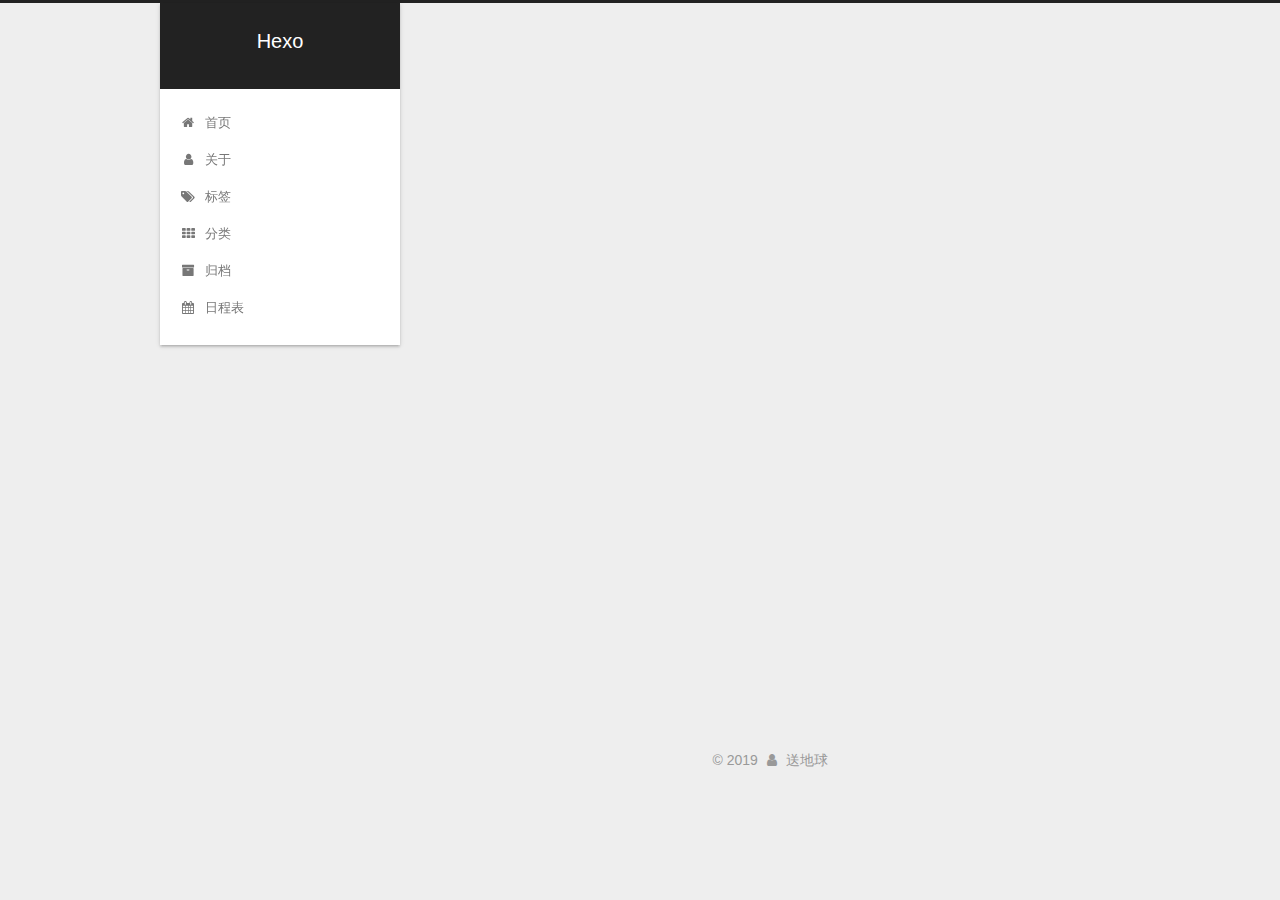
==== archives/index.html @ 80247049 "Site updated: 2019-04-30 16:18:52" ====
<!DOCTYPE html>



  


<html class="theme-next pisces use-motion" lang="zh-Hans">
<head><meta name="generator" content="Hexo 3.8.0">
  <meta charset="UTF-8">
<meta http-equiv="X-UA-Compatible" content="IE=edge">
<meta name="viewport" content="width=device-width, initial-scale=1, maximum-scale=1">
<meta name="theme-color" content="#222">









<meta http-equiv="Cache-Control" content="no-transform">
<meta http-equiv="Cache-Control" content="no-siteapp">
















  
  
  <link href="/lib/fancybox/source/jquery.fancybox.css?v=2.1.5" rel="stylesheet" type="text/css">







<link href="/lib/font-awesome/css/font-awesome.min.css?v=4.6.2" rel="stylesheet" type="text/css">

<link href="/css/main.css?v=5.1.4" rel="stylesheet" type="text/css">


  <link rel="apple-touch-icon" sizes="180x180" href="/images/apple-touch-icon-next.png?v=5.1.4">


  <link rel="icon" type="image/png" sizes="32x32" href="/images/favicon-32x32-next.png?v=5.1.4">



  <link rel="mask-icon" href="/images/logo.svg?v=5.1.4" color="#222">














<meta name="description" content="当你的才华还撑不起你的野心的时候，你就应该静下心来学习。当你的能力还驾驭不了你的目标时，就应该沉下心来历练。">
<meta property="og:type" content="website">
<meta property="og:title" content="Hexo">
<meta property="og:url" content="http://yoursite.com/archives/index.html">
<meta property="og:site_name" content="Hexo">
<meta property="og:description" content="当你的才华还撑不起你的野心的时候，你就应该静下心来学习。当你的能力还驾驭不了你的目标时，就应该沉下心来历练。">
<meta property="og:locale" content="zh-Hans">
<meta name="twitter:card" content="summary">
<meta name="twitter:title" content="Hexo">
<meta name="twitter:description" content="当你的才华还撑不起你的野心的时候，你就应该静下心来学习。当你的能力还驾驭不了你的目标时，就应该沉下心来历练。">



<script type="text/javascript" id="hexo.configurations">
  var NexT = window.NexT || {};
  var CONFIG = {
    root: '/',
    scheme: 'Pisces',
    version: '5.1.4',
    sidebar: {"position":"left","display":"post","offset":12,"b2t":false,"scrollpercent":false,"onmobile":false},
    fancybox: true,
    tabs: true,
    motion: {"enable":true,"async":false,"transition":{"post_block":"fadeIn","post_header":"slideDownIn","post_body":"slideDownIn","coll_header":"slideLeftIn","sidebar":"slideUpIn"}},
    duoshuo: {
      userId: '0',
      author: '博主'
    },
    algolia: {
      applicationID: '',
      apiKey: '',
      indexName: '',
      hits: {"per_page":10},
      labels: {"input_placeholder":"Search for Posts","hits_empty":"We didn't find any results for the search: ${query}","hits_stats":"${hits} results found in ${time} ms"}
    }
  };
</script>



  <link rel="canonical" href="http://yoursite.com/archives/">





  <title>归档 | Hexo</title>
  








</head>

<body itemscope itemtype="http://schema.org/WebPage" lang="zh-Hans">

  
  
    
  

  <div class="container sidebar-position-left page-archive">
    <div class="headband"></div>

    <header id="header" class="header" itemscope itemtype="http://schema.org/WPHeader">
      <div class="header-inner"><div class="site-brand-wrapper">
  <div class="site-meta ">
    

    <div class="custom-logo-site-title">
      <a href="/" class="brand" rel="start">
        <span class="logo-line-before"><i></i></span>
        <span class="site-title">Hexo</span>
        <span class="logo-line-after"><i></i></span>
      </a>
    </div>
      
        <p class="site-subtitle"></p>
      
  </div>

  <div class="site-nav-toggle">
    <button>
      <span class="btn-bar"></span>
      <span class="btn-bar"></span>
      <span class="btn-bar"></span>
    </button>
  </div>
</div>

<nav class="site-nav">
  

  
    <ul id="menu" class="menu">
      
        
        <li class="menu-item menu-item-home">
          <a href="/" rel="section">
            
              <i class="menu-item-icon fa fa-fw fa-home"></i> <br>
            
            首页
          </a>
        </li>
      
        
        <li class="menu-item menu-item-about">
          <a href="/about/" rel="section">
            
              <i class="menu-item-icon fa fa-fw fa-user"></i> <br>
            
            关于
          </a>
        </li>
      
        
        <li class="menu-item menu-item-tags">
          <a href="/tags/" rel="section">
            
              <i class="menu-item-icon fa fa-fw fa-tags"></i> <br>
            
            标签
          </a>
        </li>
      
        
        <li class="menu-item menu-item-categories">
          <a href="/categories/" rel="section">
            
              <i class="menu-item-icon fa fa-fw fa-th"></i> <br>
            
            分类
          </a>
        </li>
      
        
        <li class="menu-item menu-item-archives">
          <a href="/archives/" rel="section">
            
              <i class="menu-item-icon fa fa-fw fa-archive"></i> <br>
            
            归档
          </a>
        </li>
      
        
        <li class="menu-item menu-item-schedule">
          <a href="/schedule/" rel="section">
            
              <i class="menu-item-icon fa fa-fw fa-calendar"></i> <br>
            
            日程表
          </a>
        </li>
      

      
    </ul>
  

  
</nav>



 </div>
    </header>

    <main id="main" class="main">
      <div class="main-inner">
        <div class="content-wrap">
          <div id="content" class="content">
            

  
  
  
  <div class="post-block archive">
    <div id="posts" class="posts-collapse">
      <span class="archive-move-on"></span>

      <span class="archive-page-counter">
        
        
        
          
        
        嗯..! 目前共计 1 篇日志。 继续努力。
      </span>

      

        
        
        

        
          
          <div class="collection-title">
            <h1 class="archive-year" id="archive-year-2019">2019</h1>
          </div>
        
        

        

  <article class="post post-type-normal" itemscope itemtype="http://schema.org/Article">
    <header class="post-header">

      <h2 class="post-title">
        
            <a class="post-title-link" href="/2019/04/30/hello-world/" itemprop="url">
              
                <span itemprop="name">Hello World</span>
              
            </a>
        
      </h2>

      <div class="post-meta">
        <time class="post-time" itemprop="dateCreated" datetime="2019-04-30T15:34:14+08:00" content="2019-04-30">
          04-30
        </time>
      </div>

    </header>
  </article>



      

    </div>
  </div>
  
  
  

  



          </div>
          


          

        </div>
        
          
  
  <div class="sidebar-toggle">
    <div class="sidebar-toggle-line-wrap">
      <span class="sidebar-toggle-line sidebar-toggle-line-first"></span>
      <span class="sidebar-toggle-line sidebar-toggle-line-middle"></span>
      <span class="sidebar-toggle-line sidebar-toggle-line-last"></span>
    </div>
  </div>

  <aside id="sidebar" class="sidebar">
    
    <div class="sidebar-inner">

      

      

      <section class="site-overview-wrap sidebar-panel sidebar-panel-active">
        <div class="site-overview">
          <div class="site-author motion-element" itemprop="author" itemscope itemtype="http://schema.org/Person">
            
              <p class="site-author-name" itemprop="name">送地球</p>
              <p class="site-description motion-element" itemprop="description"><center>当你的才华还撑不起你的野心的时候，<br>你就应该静下心来学习。<br>当你的能力还驾驭不了你的目标时，<br>就应该沉下心来历练。</center></p>
          </div>

          <nav class="site-state motion-element">

            
              <div class="site-state-item site-state-posts">
              
                <a href="/archives/">
              
                  <span class="site-state-item-count">1</span>
                  <span class="site-state-item-name">日志</span>
                </a>
              </div>
            

            

            

          </nav>

          

          
            <div class="links-of-author motion-element">
                
                  <span class="links-of-author-item">
                    <a href="https://github.com/1442333031/" target="_blank" title="GitHub">
                      
                        <i class="fa fa-fw fa-github"></i>GitHub</a>
                  </span>
                
                  <span class="links-of-author-item">
                    <a href="1442333031@qq.com" target="_blank" title="E-Mail">
                      
                        <i class="fa fa-fw fa-envelope"></i>E-Mail</a>
                  </span>
                
            </div>
          

          
          

          
          

          

        </div>
      </section>

      

      

    </div>
  </aside>


        
      </div>
    </main>

    <footer id="footer" class="footer">
      <div class="footer-inner">
        <div class="copyright">&copy; <span itemprop="copyrightYear">2019</span>
  <span class="with-love">
    <i class="fa fa-user"></i>
  </span>
  <span class="author" itemprop="copyrightHolder">送地球</span>

  
</div>









        







        
      </div>
    </footer>

    
      <div class="back-to-top">
        <i class="fa fa-arrow-up"></i>
        
      </div>
    

    

  </div>

  

<script type="text/javascript">
  if (Object.prototype.toString.call(window.Promise) !== '[object Function]') {
    window.Promise = null;
  }
</script>









  












  
  
    <script type="text/javascript" src="/lib/jquery/index.js?v=2.1.3"></script>
  

  
  
    <script type="text/javascript" src="/lib/fastclick/lib/fastclick.min.js?v=1.0.6"></script>
  

  
  
    <script type="text/javascript" src="/lib/jquery_lazyload/jquery.lazyload.js?v=1.9.7"></script>
  

  
  
    <script type="text/javascript" src="/lib/velocity/velocity.min.js?v=1.2.1"></script>
  

  
  
    <script type="text/javascript" src="/lib/velocity/velocity.ui.min.js?v=1.2.1"></script>
  

  
  
    <script type="text/javascript" src="/lib/fancybox/source/jquery.fancybox.pack.js?v=2.1.5"></script>
  


  


  <script type="text/javascript" src="/js/src/utils.js?v=5.1.4"></script>

  <script type="text/javascript" src="/js/src/motion.js?v=5.1.4"></script>



  
  


  <script type="text/javascript" src="/js/src/affix.js?v=5.1.4"></script>

  <script type="text/javascript" src="/js/src/schemes/pisces.js?v=5.1.4"></script>



  

  


  <script type="text/javascript" src="/js/src/bootstrap.js?v=5.1.4"></script>



  


  




	





  





  












  





  

  

  

  
  

  

  

  

</body>
</html>
---- css/main.css ----
/* normalize.css v3.0.2 | MIT License | git.io/normalize */
html {
  font-family: sans-serif; /* 1 */
  -ms-text-size-adjust: 100%; /* 2 */
  -webkit-text-size-adjust: 100%; /* 2 */
}
body {
  margin: 0;
}
article,
aside,
details,
figcaption,
figure,
footer,
header,
hgroup,
main,
menu,
nav,
section,
summary {
  display: block;
}
audio,
canvas,
progress,
video {
  display: inline-block; /* 1 */
  vertical-align: baseline; /* 2 */
}
audio:not([controls]) {
  display: none;
  height: 0;
}
[hidden],
template {
  display: none;
}
a {
  background-color: transparent;
}
a:active,
a:hover {
  outline: 0;
}
abbr[title] {
  border-bottom: 1px dotted;
}
b,
strong {
  font-weight: bold;
}
dfn {
  font-style: italic;
}
h1 {
  font-size: 2em;
  margin: 0.67em 0;
}
mark {
  background: #ff0;
  color: #000;
}
small {
  font-size: 80%;
}
sub,
sup {
  font-size: 75%;
  line-height: 0;
  position: relative;
  vertical-align: baseline;
}
sup {
  top: -0.5em;
}
sub {
  bottom: -0.25em;
}
img {
  border: 0;
}
svg:not(:root) {
  overflow: hidden;
}
figure {
  margin: 1em 40px;
}
hr {
  -moz-box-sizing: content-box;
  box-sizing: content-box;
  height: 0;
}
pre {
  overflow: auto;
}
code,
kbd,
pre,
samp {
  font-family: monospace, monospace;
  font-size: 1em;
}
button,
input,
optgroup,
select,
textarea {
  color: inherit; /* 1 */
  font: inherit; /* 2 */
  margin: 0; /* 3 */
}
button {
  overflow: visible;
}
button,
select {
  text-transform: none;
}
button,
html input[type="button"],
input[type="reset"],
input[type="submit"] {
  -webkit-appearance: button; /* 2 */
  cursor: pointer; /* 3 */
}
button[disabled],
html input[disabled] {
  cursor: default;
}
button::-moz-focus-inner,
input::-moz-focus-inner {
  border: 0;
  padding: 0;
}
input {
  line-height: normal;
}
input[type="checkbox"],
input[type="radio"] {
  box-sizing: border-box; /* 1 */
  padding: 0; /* 2 */
}
input[type="number"]::-webkit-inner-spin-button,
input[type="number"]::-webkit-outer-spin-button {
  height: auto;
}
input[type="search"] {
  -webkit-appearance: textfield; /* 1 */
  -moz-box-sizing: content-box;
  -webkit-box-sizing: content-box; /* 2 */
  box-sizing: content-box;
}
input[type="search"]::-webkit-search-cancel-button,
input[type="search"]::-webkit-search-decoration {
  -webkit-appearance: none;
}
fieldset {
  border: 1px solid #c0c0c0;
  margin: 0 2px;
  padding: 0.35em 0.625em 0.75em;
}
legend {
  border: 0; /* 1 */
  padding: 0; /* 2 */
}
textarea {
  overflow: auto;
}
optgroup {
  font-weight: bold;
}
table {
  border-collapse: collapse;
  border-spacing: 0;
}
td,
th {
  padding: 0;
}
::selection {
  background: #262a30;
  color: #fff;
}
body {
  position: relative;
  font-family: 'Lato', "PingFang SC", "Microsoft YaHei", sans-serif;
  font-size: 14px;
  line-height: 2;
  color: #555;
  background: #eee;
}
@media (max-width: 767px) {
  body {
    padding-right: 0 !important;
  }
}
@media (min-width: 768px) and (max-width: 991px) {
  body {
    padding-right: 0 !important;
  }
}
@media (min-width: 1600px) {
  body {
    font-size: 16px;
  }
}
h1,
h2,
h3,
h4,
h5,
h6 {
  margin: 0;
  padding: 0;
  font-weight: bold;
  line-height: 1.5;
  font-family: 'Lato', "PingFang SC", "Microsoft YaHei", sans-serif;
}
h2,
h3,
h4,
h5,
h6 {
  margin: 20px 0 15px;
}
h1 {
  font-size: 22px;
}
@media (max-width: 767px) {
  h1 {
    font-size: 18px;
  }
}
h2 {
  font-size: 20px;
}
@media (max-width: 767px) {
  h2 {
    font-size: 16px;
  }
}
h3 {
  font-size: 18px;
}
@media (max-width: 767px) {
  h3 {
    font-size: 14px;
  }
}
h4 {
  font-size: 16px;
}
@media (max-width: 767px) {
  h4 {
    font-size: 12px;
  }
}
h5 {
  font-size: 14px;
}
@media (max-width: 767px) {
  h5 {
    font-size: 10px;
  }
}
h6 {
  font-size: 12px;
}
@media (max-width: 767px) {
  h6 {
    font-size: 8px;
  }
}
p {
  margin: 0 0 20px 0;
}
a {
  color: #555;
  text-decoration: none;
  outline: none;
  border-bottom: 1px solid #999;
  word-wrap: break-word;
}
a:hover {
  color: #222;
  border-bottom-color: #222;
}
blockquote {
  margin: 0;
  padding: 0;
}
img {
  display: block;
  margin: auto;
  max-width: 100%;
  height: auto;
}
hr {
  margin: 40px 0;
  height: 3px;
  border: none;
  background-color: #ddd;
  background-image: repeating-linear-gradient(-45deg, #fff, #fff 4px, transparent 4px, transparent 8px);
}
blockquote {
  padding: 0 15px;
  color: #666;
  border-left: 4px solid #ddd;
}
blockquote cite::before {
  content: "-";
  padding: 0 5px;
}
dt {
  font-weight: 700;
}
dd {
  margin: 0;
  padding: 0;
}
kbd {
  border: 1px solid #ccc;
  border-radius: 0.2em;
  box-shadow: 0.1em 0.1em 0.2em rgba(0,0,0,0.1);
  background-color: #f9f9f9;
  font-family: inherit;
  background-image: -webkit-linear-gradient(top, #eee, #fff, #eee);
  padding: 0.1em 0.3em;
  white-space: nowrap;
}
.text-left {
  text-align: left;
}
.text-center {
  text-align: center;
}
.text-right {
  text-align: right;
}
.text-justify {
  text-align: justify;
}
.text-nowrap {
  white-space: nowrap;
}
.text-lowercase {
  text-transform: lowercase;
}
.text-uppercase {
  text-transform: uppercase;
}
.text-capitalize {
  text-transform: capitalize;
}
.center-block {
  display: block;
  margin-left: auto;
  margin-right: auto;
}
.clearfix:before,
.clearfix:after {
  content: " ";
  display: table;
}
.clearfix:after {
  clear: both;
}
.pullquote {
  width: 45%;
}
.pullquote.left {
  float: left;
  margin-left: 5px;
  margin-right: 10px;
}
.pullquote.right {
  float: right;
  margin-left: 10px;
  margin-right: 5px;
}
.affix.affix.affix {
  position: fixed;
}
.translation {
  margin-top: -20px;
  font-size: 14px;
  color: #999;
}
.scrollbar-measure {
  width: 100px;
  height: 100px;
  overflow: scroll;
  position: absolute;
  top: -9999px;
}
.use-motion .motion-element {
  opacity: 0;
}
table {
  margin: 20px 0;
  width: 100%;
  border-collapse: collapse;
  border-spacing: 0;
  border: 1px solid #ddd;
  font-size: 14px;
  table-layout: fixed;
  word-wrap: break-all;
}
table>tbody>tr:nth-of-type(odd) {
  background-color: #f9f9f9;
}
table>tbody>tr:hover {
  background-color: #f5f5f5;
}
caption,
th,
td {
  padding: 8px;
  text-align: left;
  vertical-align: middle;
  font-weight: normal;
}
th,
td {
  border-bottom: 3px solid #ddd;
  border-right: 1px solid #eee;
}
th {
  padding-bottom: 10px;
  font-weight: 700;
}
td {
  border-bottom-width: 1px;
}
html,
body {
  height: 100%;
}
.container {
  position: relative;
  min-height: 100%;
}
.header-inner {
  margin: 0 auto;
  padding: 100px 0 70px;
  width: calc(100% - 252px);
}
@media (min-width: 1600px) {
  .container .header-inner {
    width: 900px;
  }
}
.main {
  padding-bottom: 150px;
}
.main-inner {
  margin: 0 auto;
  width: calc(100% - 252px);
}
@media (min-width: 1600px) {
  .container .main-inner {
    width: 900px;
  }
}
.footer {
  position: absolute;
  left: 0;
  bottom: 0;
  width: 100%;
  min-height: 50px;
}
.footer-inner {
  box-sizing: border-box;
  margin: 20px auto;
  width: calc(100% - 252px);
}
@media (min-width: 1600px) {
  .container .footer-inner {
    width: 900px;
  }
}
pre,
.highlight {
  overflow: auto;
  margin: 20px 0;
  padding: 0;
  font-size: 13px;
  color: #4d4d4c;
  background: #f7f7f7;
  line-height: 1.6;
}
pre,
code {
  font-family: consolas, Menlo, "PingFang SC", "Microsoft YaHei", monospace;
}
code {
  padding: 2px 4px;
  word-wrap: break-word;
  color: #555;
  background: #eee;
  border-radius: 3px;
  font-size: 13px;
}
pre {
  padding: 10px;
}
pre code {
  padding: 0;
  color: #4d4d4c;
  background: none;
  text-shadow: none;
}
.highlight {
  border-radius: 1px;
}
.highlight pre {
  border: none;
  margin: 0;
  padding: 10px 0;
}
.highlight table {
  margin: 0;
  width: auto;
  border: none;
}
.highlight td {
  border: none;
  padding: 0;
}
.highlight figcaption {
  font-size: 1em;
  color: #4d4d4c;
  line-height: 1em;
  margin-bottom: 1em;
}
.highlight figcaption:before,
.highlight figcaption:after {
  content: " ";
  display: table;
}
.highlight figcaption:after {
  clear: both;
}
.highlight figcaption a {
  float: right;
  color: #4d4d4c;
}
.highlight figcaption a:hover {
  border-bottom-color: #4d4d4c;
}
.highlight .gutter pre {
  padding-left: 10px;
  padding-right: 10px;
  color: #869194;
  text-align: right;
  background-color: #eff2f3;
}
.highlight .code pre {
  width: 100%;
  padding-left: 10px;
  padding-right: 10px;
  background-color: #f7f7f7;
}
.highlight .line {
  height: 20px;
}
.gutter {
  -webkit-user-select: none;
  -moz-user-select: none;
  -ms-user-select: none;
  user-select: none;
}
.gist table {
  width: auto;
}
.gist table td {
  border: none;
}
pre .deletion {
  background: #fdd;
}
pre .addition {
  background: #dfd;
}
pre .meta {
  color: #8959a8;
}
pre .comment {
  color: #8e908c;
}
pre .variable,
pre .attribute,
pre .tag,
pre .regexp,
pre .ruby .constant,
pre .xml .tag .title,
pre .xml .pi,
pre .xml .doctype,
pre .html .doctype,
pre .css .id,
pre .css .class,
pre .css .pseudo {
  color: #c82829;
}
pre .number,
pre .preprocessor,
pre .built_in,
pre .literal,
pre .params,
pre .constant,
pre .command {
  color: #f5871f;
}
pre .ruby .class .title,
pre .css .rules .attribute,
pre .string,
pre .value,
pre .inheritance,
pre .header,
pre .ruby .symbol,
pre .xml .cdata,
pre .special,
pre .number,
pre .formula {
  color: #718c00;
}
pre .title,
pre .css .hexcolor {
  color: #3e999f;
}
pre .function,
pre .python .decorator,
pre .python .title,
pre .ruby .function .title,
pre .ruby .title .keyword,
pre .perl .sub,
pre .javascript .title,
pre .coffeescript .title {
  color: #4271ae;
}
pre .keyword,
pre .javascript .function {
  color: #8959a8;
}
.full-image.full-image.full-image.full-image {
  border: none;
  max-width: 100%;
  width: auto;
  margin: 20px auto 25px;
}
@media (min-width: 992px) {
  .full-image.full-image.full-image.full-image {
    max-width: none;
    width: 118%;
    margin: 0 -9%;
  }
}
.blockquote-center,
.page-home .post-type-quote blockquote,
.page-post-detail .post-type-quote blockquote {
  position: relative;
  margin: 40px 0;
  padding: 0;
  border-left: none;
  text-align: center;
}
.blockquote-center::before,
.page-home .post-type-quote blockquote::before,
.page-post-detail .post-type-quote blockquote::before,
.blockquote-center::after,
.page-home .post-type-quote blockquote::after,
.page-post-detail .post-type-quote blockquote::after {
  position: absolute;
  content: ' ';
  display: block;
  width: 100%;
  height: 24px;
  opacity: 0.2;
  background-repeat: no-repeat;
  background-position: 0 -6px;
  background-size: 22px 22px;
}
.blockquote-center::before,
.page-home .post-type-quote blockquote::before,
.page-post-detail .post-type-quote blockquote::before {
  top: -20px;
  background-image: url("../images/quote-l.svg");
  border-top: 1px solid #ccc;
}
.blockquote-center::after,
.page-home .post-type-quote blockquote::after,
.page-post-detail .post-type-quote blockquote::after {
  bottom: -20px;
  background-image: url("../images/quote-r.svg");
  border-bottom: 1px solid #ccc;
  background-position: 100% 8px;
}
.blockquote-center p,
.page-home .post-type-quote blockquote p,
.page-post-detail .post-type-quote blockquote p,
.blockquote-center div,
.page-home .post-type-quote blockquote div,
.page-post-detail .post-type-quote blockquote div {
  text-align: center;
}
.post .post-body .group-picture img {
  box-sizing: border-box;
  padding: 0 3px;
  border: none;
}
.post .group-picture-row {
  overflow: hidden;
  margin-top: 6px;
}
.post .group-picture-row:first-child {
  margin-top: 0;
}
.post .group-picture-column {
  float: left;
}
.page-post-detail .post-body .group-picture-column {
  float: none;
  margin-top: 10px;
  width: auto !important;
}
.page-post-detail .post-body .group-picture-column img {
  margin: 0 auto;
}
.page-archive .group-picture-container {
  overflow: hidden;
}
.page-archive .group-picture-row {
  float: left;
}
.page-archive .group-picture-row:first-child {
  margin-top: 6px;
}
.page-archive .group-picture-column {
  max-width: 150px;
  max-height: 150px;
}
.post-body .note {
  position: relative;
  padding: 15px;
  margin-bottom: 20px;
  border: 1px solid #eee;
  border-left-width: 5px;
  border-radius: 3px;
}
.post-body .note h2,
.post-body .note h3,
.post-body .note h4,
.post-body .note h5,
.post-body .note h6 {
  margin-top: 0;
  margin-bottom: 0;
  border-bottom: initial;
  padding-top: 0 !important;
}
.post-body .note p:first-child,
.post-body .note ul:first-child,
.post-body .note ol:first-child,
.post-body .note table:first-child,
.post-body .note pre:first-child,
.post-body .note blockquote:first-child {
  margin-top: 0;
}
.post-body .note p:last-child,
.post-body .note ul:last-child,
.post-body .note ol:last-child,
.post-body .note table:last-child,
.post-body .note pre:last-child,
.post-body .note blockquote:last-child {
  margin-bottom: 0;
}
.post-body .note.default {
  border-left-color: #777;
}
.post-body .note.default h2,
.post-body .note.default h3,
.post-body .note.default h4,
.post-body .note.default h5,
.post-body .note.default h6 {
  color: #777;
}
.post-body .note.primary {
  border-left-color: #6f42c1;
}
.post-body .note.primary h2,
.post-body .note.primary h3,
.post-body .note.primary h4,
.post-body .note.primary h5,
.post-body .note.primary h6 {
  color: #6f42c1;
}
.post-body .note.info {
  border-left-color: #428bca;
}
.post-body .note.info h2,
.post-body .note.info h3,
.post-body .note.info h4,
.post-body .note.info h5,
.post-body .note.info h6 {
  color: #428bca;
}
.post-body .note.success {
  border-left-color: #5cb85c;
}
.post-body .note.success h2,
.post-body .note.success h3,
.post-body .note.success h4,
.post-body .note.success h5,
.post-body .note.success h6 {
  color: #5cb85c;
}
.post-body .note.warning {
  border-left-color: #f0ad4e;
}
.post-body .note.warning h2,
.post-body .note.warning h3,
.post-body .note.warning h4,
.post-body .note.warning h5,
.post-body .note.warning h6 {
  color: #f0ad4e;
}
.post-body .note.danger {
  border-left-color: #d9534f;
}
.post-body .note.danger h2,
.post-body .note.danger h3,
.post-body .note.danger h4,
.post-body .note.danger h5,
.post-body .note.danger h6 {
  color: #d9534f;
}
.post-body .label {
  display: inline;
  padding: 0 2px;
  white-space: nowrap;
}
.post-body .label.default {
  background-color: #f0f0f0;
}
.post-body .label.primary {
  background-color: #efe6f7;
}
.post-body .label.info {
  background-color: #e5f2f8;
}
.post-body .label.success {
  background-color: #e7f4e9;
}
.post-body .label.warning {
  background-color: #fcf6e1;
}
.post-body .label.danger {
  background-color: #fae8eb;
}
.post-body .tabs {
  position: relative;
  display: block;
  margin-bottom: 20px;
  padding-top: 10px;
}
.post-body .tabs ul.nav-tabs {
  margin: 0;
  padding: 0;
  display: flex;
  margin-bottom: -1px;
}
@media (max-width: 413px) {
  .post-body .tabs ul.nav-tabs {
    display: block;
    margin-bottom: 5px;
  }
}
.post-body .tabs ul.nav-tabs li.tab {
  list-style-type: none !important;
  margin: 0 0.25em 0 0;
  border-top: 3px solid transparent;
  border-left: 1px solid transparent;
  border-right: 1px solid transparent;
}
@media (max-width: 413px) {
  .post-body .tabs ul.nav-tabs li.tab {
    margin: initial;
    border-top: 1px solid transparent;
    border-left: 3px solid transparent;
    border-right: 1px solid transparent;
    border-bottom: 1px solid transparent;
  }
}
.post-body .tabs ul.nav-tabs li.tab a {
  outline: 0;
  border-bottom: initial;
  display: block;
  line-height: 1.8em;
  padding: 0.25em 0.75em;
  transition-duration: 0.2s;
  transition-timing-function: ease-out;
  transition-delay: 0s;
}
.post-body .tabs ul.nav-tabs li.tab a i {
  width: 1.285714285714286em;
}
.post-body .tabs ul.nav-tabs li.tab.active {
  border-top: 3px solid #fc6423;
  border-left: 1px solid #ddd;
  border-right: 1px solid #ddd;
  background-color: #fff;
}
@media (max-width: 413px) {
  .post-body .tabs ul.nav-tabs li.tab.active {
    border-top: 1px solid #ddd;
    border-left: 3px solid #fc6423;
    border-right: 1px solid #ddd;
    border-bottom: 1px solid #ddd;
  }
}
.post-body .tabs ul.nav-tabs li.tab.active a {
  cursor: default;
  color: #555;
}
.post-body .tabs .tab-content {
  background-color: #fff;
}
.post-body .tabs .tab-content .tab-pane {
  border: 1px solid #ddd;
  padding: 20px 20px 0 20px;
}
.post-body .tabs .tab-content .tab-pane:not(.active) {
  display: none !important;
}
.post-body .tabs .tab-content .tab-pane.active {
  display: block !important;
}
.btn {
  display: inline-block;
  padding: 0 20px;
  font-size: 14px;
  color: #555;
  background: #fff;
  border: 2px solid #555;
  text-decoration: none;
  border-radius: 2px;
  transition-property: background-color;
  transition-duration: 0.2s;
  transition-timing-function: ease-in-out;
  transition-delay: 0s;
  line-height: 2;
}
.btn:hover {
  border-color: #222;
  color: #fff;
  background: #222;
}
.btn +.btn {
  margin: 0 0 8px 8px;
}
.btn .fa-fw {
  width: 1.285714285714286em;
  text-align: left;
}
.btn-bar {
  display: block;
  width: 22px;
  height: 2px;
  background: #555;
  border-radius: 1px;
}
.btn-bar+.btn-bar {
  margin-top: 4px;
}
.pagination {
  margin: 120px 0 40px;
  text-align: center;
  border-top: 1px solid #eee;
}
.page-number-basic,
.pagination .prev,
.pagination .next,
.pagination .page-number,
.pagination .space {
  display: inline-block;
  position: relative;
  top: -1px;
  margin: 0 10px;
  padding: 0 11px;
}
@media (max-width: 767px) {
  .page-number-basic,
  .pagination .prev,
  .pagination .next,
  .pagination .page-number,
  .pagination .space {
    margin: 0 5px;
  }
}
.pagination .prev,
.pagination .next,
.pagination .page-number {
  border-bottom: 0;
  border-top: 1px solid #eee;
  transition-property: border-color;
  transition-duration: 0.2s;
  transition-timing-function: ease-in-out;
  transition-delay: 0s;
}
.pagination .prev:hover,
.pagination .next:hover,
.pagination .page-number:hover {
  border-top-color: #222;
}
.pagination .space {
  padding: 0;
  margin: 0;
}
.pagination .prev {
  margin-left: 0;
}
.pagination .next {
  margin-right: 0;
}
.pagination .page-number.current {
  color: #fff;
  background: #ccc;
  border-top-color: #ccc;
}
@media (max-width: 767px) {
  .pagination {
    border-top: none;
  }
  .pagination .prev,
  .pagination .next,
  .pagination .page-number {
    margin-bottom: 10px;
    border-top: 0;
    border-bottom: 1px solid #eee;
    padding: 0 10px;
  }
  .pagination .prev:hover,
  .pagination .next:hover,
  .pagination .page-number:hover {
    border-bottom-color: #222;
  }
}
.comments {
  margin: 60px 20px 0;
}
.tag-cloud {
  text-align: center;
}
.tag-cloud a {
  display: inline-block;
  margin: 10px;
}
.back-to-top {
  box-sizing: border-box;
  position: fixed;
  bottom: -100px;
  right: 30px;
  z-index: 1050;
  padding: 0 6px;
  width: 24px;
  background: #222;
  font-size: 12px;
  opacity: 0.6;
  color: #fff;
  cursor: pointer;
  text-align: center;
  -webkit-transform: translateZ(0);
  transition-property: bottom;
  transition-duration: 0.2s;
  transition-timing-function: ease-in-out;
  transition-delay: 0s;
}
@media (min-width: 768px) and (max-width: 991px) {
  .back-to-top {
    display: none !important;
  }
}
@media (max-width: 767px) {
  .back-to-top {
    display: none !important;
  }
}
.back-to-top.back-to-top-on {
  bottom: 30px;
}
.header {
  background: transparent;
}
.header-inner {
  position: relative;
}
.headband {
  height: 3px;
  background: #222;
}
.site-meta {
  margin: 0;
  text-align: center;
}
@media (max-width: 767px) {
  .site-meta {
    text-align: center;
  }
}
.brand {
  position: relative;
  display: inline-block;
  padding: 0 40px;
  color: #fff;
  background: #222;
  border-bottom: none;
}
.brand:hover {
  color: #fff;
}
.logo {
  display: inline-block;
  margin-right: 5px;
  line-height: 36px;
  vertical-align: top;
}
.site-title {
  display: inline-block;
  vertical-align: top;
  line-height: 36px;
  font-size: 20px;
  font-weight: normal;
  font-family: 'Lato', "PingFang SC", "Microsoft YaHei", sans-serif;
}
.site-subtitle {
  margin-top: 10px;
  font-size: 13px;
  color: #ddd;
}
.use-motion .brand {
  opacity: 0;
}
.use-motion .logo,
.use-motion .site-title,
.use-motion .site-subtitle {
  opacity: 0;
  position: relative;
  top: -10px;
}
.site-nav-toggle {
  display: none;
  position: absolute;
  top: 10px;
  left: 10px;
}
@media (max-width: 767px) {
  .site-nav-toggle {
    display: block;
  }
}
.site-nav-toggle button {
  margin-top: 2px;
  padding: 9px 10px;
  background: transparent;
  border: none;
}
@media (max-width: 767px) {
  .site-nav {
    display: none;
    margin: 0 -10px;
    padding: 0 10px;
    clear: both;
    border-top: 1px solid #ddd;
  }
}
@media (min-width: 768px) and (max-width: 991px) {
  .site-nav {
    display: block !important;
  }
}
@media (min-width: 992px) {
  .site-nav {
    display: block !important;
  }
}
.menu {
  margin-top: 20px;
  padding-left: 0;
  text-align: center;
}
.menu .menu-item {
  display: inline-block;
  margin: 0 10px;
  list-style: none;
}
@media screen and (max-width: 767px) {
  .menu .menu-item {
    margin-top: 10px;
  }
}
.menu .menu-item a {
  display: block;
  font-size: 13px;
  line-height: inherit;
  border-bottom: 1px solid transparent;
  transition-property: border-color;
  transition-duration: 0.2s;
  transition-timing-function: ease-in-out;
  transition-delay: 0s;
}
.menu .menu-item a:hover,
.menu-item-active a {
  border-bottom-color: #222;
}
.menu .menu-item .fa {
  margin-right: 5px;
}
.use-motion .menu-item {
  opacity: 0;
}
.post-body {
  font-family: 'Lato', "PingFang SC", "Microsoft YaHei", sans-serif;
}
@media (max-width: 767px) {
  .post-body {
    word-break: break-word;
  }
}
.post-body .fancybox img {
  display: block !important;
  margin: 0 auto;
  cursor: pointer;
  cursor: zoom-in;
  cursor: -webkit-zoom-in;
}
.post-body .image-caption,
.post-body .figure .caption {
  margin: -20px auto 15px;
  text-align: center;
  font-size: 14px;
  color: #999;
  font-weight: bold;
  line-height: 1;
}
.post-sticky-flag {
  display: inline-block;
  font-size: 16px;
  -ms-transform: rotate(30deg);
  -webkit-transform: rotate(30deg);
  -moz-transform: rotate(30deg);
  -ms-transform: rotate(30deg);
  -o-transform: rotate(30deg);
  transform: rotate(30deg);
}
.use-motion .post-block,
.use-motion .pagination,
.use-motion .comments {
  opacity: 0;
}
.use-motion .post-header {
  opacity: 0;
}
.use-motion .post-body {
  opacity: 0;
}
.use-motion .collection-title {
  opacity: 0;
}
.posts-expand {
  padding-top: 40px;
}
@media (max-width: 767px) {
  .posts-expand {
    margin: 0 20px;
  }
  .post-body pre .gutter pre {
    padding-right: 10px;
  }
  .post-body .highlight {
    margin-left: 0px;
    margin-right: 0px;
    padding: 0;
  }
  .post-body .highlight .gutter pre {
    padding-right: 10px;
  }
}
@media (min-width: 992px) {
  .posts-expand .post-body {
    text-align: justify;
  }
}
.posts-expand .post-body h2,
.posts-expand .post-body h3,
.posts-expand .post-body h4,
.posts-expand .post-body h5,
.posts-expand .post-body h6 {
  padding-top: 10px;
}
.posts-expand .post-body h2 .header-anchor,
.posts-expand .post-body h3 .header-anchor,
.posts-expand .post-body h4 .header-anchor,
.posts-expand .post-body h5 .header-anchor,
.posts-expand .post-body h6 .header-anchor {
  float: right;
  margin-left: 10px;
  color: #ccc;
  border-bottom-style: none;
  visibility: hidden;
}
.posts-expand .post-body h2 .header-anchor:hover,
.posts-expand .post-body h3 .header-anchor:hover,
.posts-expand .post-body h4 .header-anchor:hover,
.posts-expand .post-body h5 .header-anchor:hover,
.posts-expand .post-body h6 .header-anchor:hover {
  color: inherit;
}
.posts-expand .post-body h2:hover .header-anchor,
.posts-expand .post-body h3:hover .header-anchor,
.posts-expand .post-body h4:hover .header-anchor,
.posts-expand .post-body h5:hover .header-anchor,
.posts-expand .post-body h6:hover .header-anchor {
  visibility: visible;
}
.posts-expand .post-body ul li {
  list-style: circle;
}
.posts-expand .post-body img {
  box-sizing: border-box;
  margin: auto;
  padding: 3px;
  border: 1px solid #ddd;
}
.posts-expand .post-body .fancybox img {
  margin: 0 auto 25px;
}
@media (max-width: 767px) {
  .posts-collapse {
    margin: 0 20px;
  }
  .posts-collapse .post-title,
  .posts-collapse .post-meta {
    display: block;
    width: auto;
    text-align: left;
  }
}
.posts-collapse {
  position: relative;
  z-index: 1010;
  margin-left: 55px;
}
.posts-collapse::after {
  content: " ";
  position: absolute;
  top: 20px;
  left: 0;
  margin-left: -2px;
  width: 4px;
  height: 100%;
  background: #f5f5f5;
  z-index: -1;
}
@media (max-width: 767px) {
  .posts-collapse {
    margin: 0 20px;
  }
}
.posts-collapse .collection-title {
  position: relative;
  margin: 60px 0;
}
.posts-collapse .collection-title h1,
.posts-collapse .collection-title h2 {
  margin-left: 20px;
}
.posts-collapse .collection-title small {
  color: #bbb;
  margin-left: 5px;
}
.posts-collapse .collection-title::before {
  content: " ";
  position: absolute;
  left: 0;
  top: 50%;
  margin-left: -4px;
  margin-top: -4px;
  width: 8px;
  height: 8px;
  background: #bbb;
  border-radius: 50%;
}
.posts-collapse .post {
  margin: 30px 0;
}
.posts-collapse .post-header {
  position: relative;
  transition-duration: 0.2s;
  transition-timing-function: ease-in-out;
  transition-delay: 0s;
  transition-property: border;
  border-bottom: 1px dashed #ccc;
}
.posts-collapse .post-header::before {
  content: " ";
  position: absolute;
  left: 0;
  top: 12px;
  width: 6px;
  height: 6px;
  margin-left: -4px;
  background: #bbb;
  border-radius: 50%;
  border: 1px solid #fff;
  transition-duration: 0.2s;
  transition-timing-function: ease-in-out;
  transition-delay: 0s;
  transition-property: background;
}
.posts-collapse .post-header:hover {
  border-bottom-color: #666;
}
.posts-collapse .post-header:hover::before {
  background: #222;
}
.posts-collapse .post-meta {
  position: absolute;
  font-size: 12px;
  left: 20px;
  top: 5px;
}
.posts-collapse .post-comments-count {
  display: none;
}
.posts-collapse .post-title {
  margin-left: 60px;
  font-size: 16px;
  font-weight: normal;
  line-height: inherit;
}
.posts-collapse .post-title::after {
  margin-left: 3px;
  opacity: 0.6;
}
.posts-collapse .post-title a {
  color: #666;
  border-bottom: none;
}
.page-home .post-type-quote .post-header,
.page-post-detail .post-type-quote .post-header,
.page-home .post-type-quote .post-tags,
.page-post-detail .post-type-quote .post-tags {
  display: none;
}
.posts-expand .post-title {
  text-align: center;
  word-break: break-word;
  font-weight: 400;
}
.posts-expand .post-title-link {
  display: inline-block;
  position: relative;
  color: #555;
  border-bottom: none;
  line-height: 1.2;
  vertical-align: top;
}
.posts-expand .post-title-link::before {
  content: "";
  position: absolute;
  width: 100%;
  height: 2px;
  bottom: 0;
  left: 0;
  background-color: #000;
  visibility: hidden;
  -webkit-transform: scaleX(0);
  -moz-transform: scaleX(0);
  -ms-transform: scaleX(0);
  -o-transform: scaleX(0);
  transform: scaleX(0);
  transition-duration: 0.2s;
  transition-timing-function: ease-in-out;
  transition-delay: 0s;
}
.posts-expand .post-title-link:hover::before {
  visibility: visible;
  -webkit-transform: scaleX(1);
  -moz-transform: scaleX(1);
  -ms-transform: scaleX(1);
  -o-transform: scaleX(1);
  transform: scaleX(1);
}
.posts-expand .post-title-link .fa {
  font-size: 16px;
}
.posts-expand .post-meta {
  margin: 3px 0 60px 0;
  color: #999;
  font-family: 'Lato', "PingFang SC", "Microsoft YaHei", sans-serif;
  font-size: 12px;
  text-align: center;
}
.posts-expand .post-meta .post-category-list {
  display: inline-block;
  margin: 0;
  padding: 3px;
}
.posts-expand .post-meta .post-category-list-link {
  color: #999;
}
.posts-expand .post-meta .post-description {
  font-size: 14px;
  margin-top: 2px;
}
.post-meta-divider {
  margin: 0 0.5em;
}
.post-meta-item-icon {
  margin-right: 3px;
}
@media (min-width: 768px) and (max-width: 991px) {
  .post-meta-item-icon {
    display: inline-block;
  }
}
@media (max-width: 767px) {
  .post-meta-item-icon {
    display: inline-block;
  }
}
@media (min-width: 768px) and (max-width: 991px) {
  .post-meta-item-text {
    display: none;
  }
}
@media (max-width: 767px) {
  .post-meta-item-text {
    display: none;
  }
}
@media (max-width: 767px) {
  .posts-expand .post-comments-count {
    display: none;
  }
}
.post-button {
  margin-top: 40px;
}
.posts-expand .post-tags {
  margin-top: 40px;
  text-align: center;
}
.posts-expand .post-tags a {
  display: inline-block;
  margin-right: 10px;
  font-size: 13px;
}
.post-nav {
  display: table;
  margin-top: 15px;
  width: 100%;
  border-top: 1px solid #eee;
}
.post-nav-divider {
  display: table-cell;
  width: 10%;
}
.post-nav-item {
  display: table-cell;
  padding: 10px 0 0 0;
  width: 45%;
  vertical-align: top;
}
.post-nav-item a {
  position: relative;
  display: block;
  line-height: 25px;
  font-size: 14px;
  color: #555;
  border-bottom: none;
}
.post-nav-item a:hover {
  color: #222;
  border-bottom: none;
}
.post-nav-item a:active {
  top: 2px;
}
.post-nav-item .fa {
  position: absolute;
  top: 8px;
  left: 0;
  font-size: 12px;
}
.post-nav-next a {
  padding-left: 15px;
}
.post-nav-prev {
  text-align: right;
}
.post-nav-prev a {
  padding-right: 15px;
}
.post-nav-prev .fa {
  right: 0;
  left: auto;
}
.posts-expand .post-eof {
  display: block;
  margin: 80px auto 60px;
  width: 8%;
  height: 1px;
  background: #ccc;
  text-align: center;
}
.post:last-child .post-eof.post-eof.post-eof {
  display: none;
}
.post-gallery {
  display: table;
  table-layout: fixed;
  width: 100%;
  border-collapse: separate;
}
.post-gallery-row {
  display: table-row;
}
.post-gallery .post-gallery-img {
  display: table-cell;
  text-align: center;
  vertical-align: middle;
  border: none;
}
.post-gallery .post-gallery-img img {
  max-width: 100%;
  max-height: 100%;
  border: none;
}
.fancybox-close,
.fancybox-close:hover {
  border: none;
}
.rtl.post-body p,
.rtl.post-body a,
.rtl.post-body h1,
.rtl.post-body h2,
.rtl.post-body h3,
.rtl.post-body h4,
.rtl.post-body h5,
.rtl.post-body h6,
.rtl.post-body li,
.rtl.post-body ul,
.rtl.post-body ol {
  direction: rtl;
  font-family: UKIJ Ekran;
}
.rtl.post-title {
  font-family: UKIJ Ekran;
}
.sidebar {
  position: fixed;
  right: 0;
  top: 0;
  bottom: 0;
  width: 0;
  z-index: 1040;
  box-shadow: inset 0 2px 6px #000;
  background: #222;
  -webkit-transform: translateZ(0);
}
.sidebar a {
  color: #999;
  border-bottom-color: #555;
}
.sidebar a:hover {
  color: #eee;
}
@media (min-width: 768px) and (max-width: 991px) {
  .sidebar {
    display: none !important;
  }
}
@media (max-width: 767px) {
  .sidebar {
    display: none !important;
  }
}
.sidebar-inner {
  position: relative;
  padding: 20px 10px;
  color: #999;
  text-align: center;
}
.site-overview-wrap {
  overflow: hidden;
}
.site-overview {
  overflow-y: auto;
  overflow-x: hidden;
}
.sidebar-toggle {
  position: fixed;
  right: 30px;
  bottom: 45px;
  width: 14px;
  height: 14px;
  padding: 5px;
  background: #222;
  line-height: 0;
  z-index: 1050;
  cursor: pointer;
  -webkit-transform: translateZ(0);
}
@media (min-width: 768px) and (max-width: 991px) {
  .sidebar-toggle {
    display: none !important;
  }
}
@media (max-width: 767px) {
  .sidebar-toggle {
    display: none !important;
  }
}
.sidebar-toggle-line {
  position: relative;
  display: inline-block;
  vertical-align: top;
  height: 2px;
  width: 100%;
  background: #fff;
  margin-top: 3px;
}
.sidebar-toggle-line:first-child {
  margin-top: 0;
}
.site-author-image {
  display: block;
  margin: 0 auto;
  padding: 2px;
  max-width: 120px;
  height: auto;
  border: 1px solid #eee;
}
.site-author-name {
  margin: 0;
  text-align: center;
  color: #222;
  font-weight: 600;
}
.site-description {
  margin-top: 0;
  text-align: center;
  font-size: 13px;
  color: #999;
}
.site-state {
  overflow: hidden;
  line-height: 1.4;
  white-space: nowrap;
  text-align: center;
}
.site-state-item {
  display: inline-block;
  padding: 0 15px;
  border-left: 1px solid #eee;
}
.site-state-item:first-child {
  border-left: none;
}
.site-state-item a {
  border-bottom: none;
}
.site-state-item-count {
  display: block;
  text-align: center;
  color: inherit;
  font-weight: 600;
  font-size: 16px;
}
.site-state-item-name {
  font-size: 13px;
  color: #999;
}
.feed-link {
  margin-top: 20px;
}
.feed-link a {
  display: inline-block;
  padding: 0 15px;
  color: #fc6423;
  border: 1px solid #fc6423;
  border-radius: 4px;
}
.feed-link a i {
  color: #fc6423;
  font-size: 14px;
}
.feed-link a:hover {
  color: #fff;
  background: #fc6423;
}
.feed-link a:hover i {
  color: #fff;
}
.links-of-author {
  margin-top: 20px;
}
.links-of-author a {
  display: inline-block;
  vertical-align: middle;
  margin-right: 10px;
  margin-bottom: 10px;
  border-bottom-color: #555;
  font-size: 13px;
}
.links-of-author a:before {
  display: inline-block;
  vertical-align: middle;
  margin-right: 3px;
  content: " ";
  width: 4px;
  height: 4px;
  border-radius: 50%;
  background: #ff69c3;
}
.links-of-blogroll {
  font-size: 13px;
}
.links-of-blogroll-title {
  margin-top: 20px;
  font-size: 14px;
  font-weight: 600;
}
.links-of-blogroll-list {
  margin: 0;
  padding: 0;
  list-style: none;
}
.links-of-blogroll-item {
  padding: 2px 10px;
}
.links-of-blogroll-item a {
  max-width: 280px;
  box-sizing: border-box;
  display: inline-block;
  overflow: hidden;
  white-space: nowrap;
  text-overflow: ellipsis;
}
.sidebar-nav {
  margin: 0 0 20px;
  padding-left: 0;
}
.sidebar-nav li {
  display: inline-block;
  cursor: pointer;
  border-bottom: 1px solid transparent;
  font-size: 14px;
  color: #555;
}
.sidebar-nav li:hover {
  color: #fc6423;
}
.page-post-detail .sidebar-nav-toc {
  padding: 0 5px;
}
.page-post-detail .sidebar-nav-overview {
  margin-left: 10px;
}
.sidebar-nav .sidebar-nav-active {
  color: #fc6423;
  border-bottom-color: #fc6423;
}
.sidebar-nav .sidebar-nav-active:hover {
  color: #fc6423;
}
.sidebar-panel {
  display: none;
}
.sidebar-panel-active {
  display: block;
}
.post-toc-empty {
  font-size: 14px;
  color: #666;
}
.post-toc-wrap {
  overflow: hidden;
}
.post-toc {
  overflow: auto;
}
.post-toc ol {
  margin: 0;
  padding: 0 2px 5px 10px;
  text-align: left;
  list-style: none;
  font-size: 14px;
}
.post-toc ol > ol {
  padding-left: 0;
}
.post-toc ol a {
  transition-duration: 0.2s;
  transition-timing-function: ease-in-out;
  transition-delay: 0s;
  transition-property: all;
  color: #666;
  border-bottom-color: #ccc;
}
.post-toc ol a:hover {
  color: #000;
  border-bottom-color: #000;
}
.post-toc .nav-item {
  overflow: hidden;
  text-overflow: ellipsis;
  text-align: justify;
  white-space: nowrap;
  line-height: 1.8;
}
.post-toc .nav .nav-child {
  display: none;
}
.post-toc .nav .active > .nav-child {
  display: block;
}
.post-toc .nav .active-current > .nav-child {
  display: block;
}
.post-toc .nav .active-current > .nav-child > .nav-item {
  display: block;
}
.post-toc .nav .active > a {
  color: #fc6423;
  border-bottom-color: #fc6423;
}
.post-toc .nav .active-current > a {
  color: #fc6423;
}
.post-toc .nav .active-current > a:hover {
  color: #fc6423;
}
.footer {
  font-size: 14px;
  color: #999;
}
.footer img {
  border: none;
}
.footer-inner {
  text-align: center;
}
.with-love {
  display: inline-block;
  margin: 0 5px;
}
.powered-by,
.theme-info {
  display: inline-block;
}
.cc-license {
  margin-top: 10px;
  text-align: center;
}
.cc-license .cc-opacity {
  opacity: 0.7;
  border-bottom: none;
}
.cc-license .cc-opacity:hover {
  opacity: 0.9;
}
.cc-license img {
  display: inline-block;
}
.theme-next #ds-thread #ds-reset {
  color: #555;
}
.theme-next #ds-thread #ds-reset .ds-replybox {
  margin-bottom: 30px;
}
.theme-next #ds-thread #ds-reset .ds-replybox .ds-avatar,
.theme-next #ds-reset .ds-avatar img {
  box-shadow: none;
}
.theme-next #ds-thread #ds-reset .ds-textarea-wrapper {
  border-color: #c7d4e1;
  background: none;
  border-top-right-radius: 3px;
  border-top-left-radius: 3px;
}
.theme-next #ds-thread #ds-reset .ds-textarea-wrapper textarea {
  height: 60px;
}
.theme-next #ds-reset .ds-rounded-top {
  border-radius: 0;
}
.theme-next #ds-thread #ds-reset .ds-post-toolbar {
  box-sizing: border-box;
  border: 1px solid #c7d4e1;
  background: #f6f8fa;
}
.theme-next #ds-thread #ds-reset .ds-post-options {
  height: 40px;
  border: none;
  background: none;
}
.theme-next #ds-thread #ds-reset .ds-toolbar-buttons {
  top: 11px;
}
.theme-next #ds-thread #ds-reset .ds-sync {
  top: 5px;
}
.theme-next #ds-thread #ds-reset .ds-post-button {
  top: 4px;
  right: 5px;
  width: 90px;
  height: 30px;
  border: 1px solid #c5ced7;
  border-radius: 3px;
  background-image: linear-gradient(#fbfbfc, #f5f7f9);
  color: #60676d;
}
.theme-next #ds-thread #ds-reset .ds-post-button:hover {
  background-position: 0 -30px;
  color: #60676d;
}
.theme-next #ds-thread #ds-reset .ds-comments-info {
  padding: 10px 0;
}
.theme-next #ds-thread #ds-reset .ds-sort {
  display: none;
}
.theme-next #ds-thread #ds-reset li.ds-tab a.ds-current {
  border: none;
  background: #f6f8fa;
  color: #60676d;
}
.theme-next #ds-thread #ds-reset li.ds-tab a.ds-current:hover {
  background-color: #e9f0f7;
  color: #60676d;
}
.theme-next #ds-thread #ds-reset li.ds-tab a {
  border-radius: 2px;
  padding: 5px;
}
.theme-next #ds-thread #ds-reset .ds-login-buttons p {
  color: #999;
  line-height: 36px;
}
.theme-next #ds-thread #ds-reset .ds-login-buttons .ds-service-list li {
  height: 28px;
}
.theme-next #ds-thread #ds-reset .ds-service-list a {
  background: none;
  padding: 5px;
  border: 1px solid;
  border-radius: 3px;
  text-align: center;
}
.theme-next #ds-thread #ds-reset .ds-service-list a:hover {
  color: #fff;
  background: #666;
}
.theme-next #ds-thread #ds-reset .ds-service-list .ds-weibo {
  color: #fc9b00;
  border-color: #fc9b00;
}
.theme-next #ds-thread #ds-reset .ds-service-list .ds-weibo:hover {
  background: #fc9b00;
}
.theme-next #ds-thread #ds-reset .ds-service-list .ds-qq {
  color: #60a3ec;
  border-color: #60a3ec;
}
.theme-next #ds-thread #ds-reset .ds-service-list .ds-qq:hover {
  background: #60a3ec;
}
.theme-next #ds-thread #ds-reset .ds-service-list .ds-renren {
  color: #2e7ac4;
  border-color: #2e7ac4;
}
.theme-next #ds-thread #ds-reset .ds-service-list .ds-renren:hover {
  background: #2e7ac4;
}
.theme-next #ds-thread #ds-reset .ds-service-list .ds-douban {
  color: #37994c;
  border-color: #37994c;
}
.theme-next #ds-thread #ds-reset .ds-service-list .ds-douban:hover {
  background: #37994c;
}
.theme-next #ds-thread #ds-reset .ds-service-list .ds-kaixin {
  color: #fef20d;
  border-color: #fef20d;
}
.theme-next #ds-thread #ds-reset .ds-service-list .ds-kaixin:hover {
  background: #fef20d;
}
.theme-next #ds-thread #ds-reset .ds-service-list .ds-netease {
  color: #f00;
  border-color: #f00;
}
.theme-next #ds-thread #ds-reset .ds-service-list .ds-netease:hover {
  background: #f00;
}
.theme-next #ds-thread #ds-reset .ds-service-list .ds-sohu {
  color: #ffcb05;
  border-color: #ffcb05;
}
.theme-next #ds-thread #ds-reset .ds-service-list .ds-sohu:hover {
  background: #ffcb05;
}
.theme-next #ds-thread #ds-reset .ds-service-list .ds-baidu {
  color: #2831e0;
  border-color: #2831e0;
}
.theme-next #ds-thread #ds-reset .ds-service-list .ds-baidu:hover {
  background: #2831e0;
}
.theme-next #ds-thread #ds-reset .ds-service-list .ds-google {
  color: #166bec;
  border-color: #166bec;
}
.theme-next #ds-thread #ds-reset .ds-service-list .ds-google:hover {
  background: #166bec;
}
.theme-next #ds-thread #ds-reset .ds-service-list .ds-weixin {
  color: #00ce0d;
  border-color: #00ce0d;
}
.theme-next #ds-thread #ds-reset .ds-service-list .ds-weixin:hover {
  background: #00ce0d;
}
.theme-next #ds-thread #ds-reset .ds-service-list .ds-more-services {
  border: none;
}
.theme-next #ds-thread #ds-reset .ds-service-list .ds-more-services:hover {
  background: none;
}
.theme-next #ds-reset .duoshuo-ua-admin {
  display: inline-block;
  color: #f00;
}
.theme-next #ds-reset .duoshuo-ua-platform,
.theme-next #ds-reset .duoshuo-ua-browser {
  color: #ccc;
}
.theme-next #ds-reset .duoshuo-ua-platform .fa,
.theme-next #ds-reset .duoshuo-ua-browser .fa {
  display: inline-block;
  margin-right: 3px;
}
.theme-next #ds-reset .duoshuo-ua-separator {
  display: inline-block;
  margin-left: 5px;
}
.theme-next .this_ua {
  background-color: #ccc !important;
  border-radius: 4px;
  padding: 0 5px !important;
  margin: 1px 1px !important;
  border: 1px solid #bbb !important;
  color: #fff;
  display: inline-block !important;
}
.theme-next .this_ua.admin {
  background-color: #d9534f !important;
  border-color: #d9534f !important;
}
.theme-next .this_ua.platform.iOS,
.theme-next .this_ua.platform.Mac,
.theme-next .this_ua.platform.Windows {
  background-color: #39b3d7 !important;
  border-color: #46b8da !important;
}
.theme-next .this_ua.platform.Linux {
  background-color: #3a3a3a !important;
  border-color: #1f1f1f !important;
}
.theme-next .this_ua.platform.Android {
  background-color: #00c47d !important;
  border-color: #01b171 !important;
}
.theme-next .this_ua.browser.Mobile,
.theme-next .this_ua.browser.Chrome {
  background-color: #5cb85c !important;
  border-color: #4cae4c !important;
}
.theme-next .this_ua.browser.Firefox {
  background-color: #f0ad4e !important;
  border-color: #eea236 !important;
}
.theme-next .this_ua.browser.Maxthon,
.theme-next .this_ua.browser.IE {
  background-color: #428bca !important;
  border-color: #357ebd !important;
}
.theme-next .this_ua.browser.baidu,
.theme-next .this_ua.browser.UCBrowser,
.theme-next .this_ua.browser.Opera {
  background-color: #d9534f !important;
  border-color: #d43f3a !important;
}
.theme-next .this_ua.browser.Android,
.theme-next .this_ua.browser.QQBrowser {
  background-color: #78ace9 !important;
  border-color: #4cae4c !important;
}
.post-spread {
  margin-top: 20px;
  text-align: center;
}
.jiathis_style {
  display: inline-block;
}
.jiathis_style a {
  border: none;
}
.fa {
  font-family: FontAwesome !important;
}
.post-spread {
  margin-top: 20px;
  text-align: center;
}
.bdshare-slide-button-box a {
  border: none;
}
.bdsharebuttonbox {
  display: inline-block;
}
.bdsharebuttonbox a {
  border: none;
}
.local-search-pop-overlay {
  position: fixed;
  width: 100%;
  height: 100%;
  top: 0;
  left: 0;
  z-index: 2080;
  background-color: rgba(0,0,0,0.3);
}
.local-search-popup {
  display: none;
  position: fixed;
  top: 10%;
  left: 50%;
  margin-left: -350px;
  width: 700px;
  height: 80%;
  padding: 0;
  background: #fff;
  color: #333;
  z-index: 9999;
  border-radius: 5px;
}
@media (max-width: 767px) {
  .local-search-popup {
    padding: 0;
    top: 0;
    left: 0;
    margin: 0;
    width: 100%;
    height: 100%;
    border-radius: 0;
  }
}
.local-search-popup ul.search-result-list {
  padding: 0;
  margin: 0 5px;
}
.local-search-popup p.search-result {
  border-bottom: 1px dashed #ccc;
  padding: 5px 0;
}
.local-search-popup a.search-result-title {
  font-weight: bold;
  font-size: 16px;
}
.local-search-popup .search-keyword {
  border-bottom: 1px dashed #f00;
  font-weight: bold;
  color: #f00;
}
.local-search-popup .local-search-header {
  padding: 5px;
  height: 36px;
  background: #f5f5f5;
  border-top-left-radius: 5px;
  border-top-right-radius: 5px;
}
.local-search-popup #local-search-result {
  overflow: auto;
  position: relative;
  padding: 5px 25px;
  height: calc(100% - 55px);
}
.local-search-popup .local-search-input-wrapper {
  display: inline-block;
  width: calc(100% - 90px);
  height: 36px;
  line-height: 36px;
  padding: 0 5px;
}
.local-search-popup .local-search-input-wrapper input {
  padding: 8px 0;
  height: 20px;
  display: block;
  width: 100%;
  outline: none;
  border: none;
  background: transparent;
  vertical-align: middle;
}
.local-search-popup .search-icon,
.local-search-popup .popup-btn-close {
  display: inline-block;
  font-size: 18px;
  color: #999;
  height: 36px;
  width: 18px;
  padding-left: 10px;
  padding-right: 10px;
}
.local-search-popup .search-icon {
  float: left;
}
.local-search-popup .popup-btn-close {
  border-left: 1px solid #eee;
  float: right;
  cursor: pointer;
}
.local-search-popup #no-result {
  position: absolute;
  left: 50%;
  top: 50%;
  -webkit-transform: translate(-50%, -50%);
  -webkit-transform: translate(-50%, -50%);
  -moz-transform: translate(-50%, -50%);
  -ms-transform: translate(-50%, -50%);
  -o-transform: translate(-50%, -50%);
  transform: translate(-50%, -50%);
  color: #ccc;
}
.site-uv,
.site-pv,
.page-pv {
  display: inline-block;
}
.site-uv .busuanzi-value,
.site-pv .busuanzi-value,
.page-pv .busuanzi-value {
  margin: 0 5px;
}
.site-uv {
  margin-right: 10px;
}
.site-uv::after {
  content: "|";
  padding-left: 10px;
}
.page-archive .archive-page-counter {
  position: relative;
  top: 3px;
  left: 20px;
}
@media (max-width: 767px) {
  .page-archive .archive-page-counter {
    top: 5px;
  }
}
.page-archive .posts-collapse .archive-move-on {
  position: absolute;
  top: 11px;
  left: 0;
  margin-left: -6px;
  width: 10px;
  height: 10px;
  opacity: 0.5;
  background: #555;
  border: 1px solid #fff;
  border-radius: 50%;
}
.category-all-page .category-all-title {
  text-align: center;
}
.category-all-page .category-all {
  margin-top: 20px;
}
.category-all-page .category-list {
  margin: 0;
  padding: 0;
  list-style: none;
}
.category-all-page .category-list-item {
  margin: 5px 10px;
}
.category-all-page .category-list-count {
  color: #bbb;
}
.category-all-page .category-list-count:before {
  display: inline;
  content: " (";
}
.category-all-page .category-list-count:after {
  display: inline;
  content: ") ";
}
.category-all-page .category-list-child {
  padding-left: 10px;
}
#schedule ul#event-list {
  padding-left: 30px;
}
#schedule ul#event-list hr {
  margin: 20px 0 45px 0 !important;
  background: #222;
}
#schedule ul#event-list hr:after {
  display: inline-block;
  content: 'NOW';
  background: #222;
  color: #fff;
  font-weight: bold;
  text-align: right;
  padding: 0 5px;
}
#schedule ul#event-list li.event {
  margin: 20px 0px;
  background: #f9f9f9;
  padding-left: 10px;
  min-height: 40px;
}
#schedule ul#event-list li.event h2.event-summary {
  margin: 0;
  padding-bottom: 3px;
}
#schedule ul#event-list li.event h2.event-summary:before {
  display: inline-block;
  font-family: FontAwesome;
  font-size: 8px;
  content: '\f111';
  vertical-align: middle;
  margin-right: 25px;
  color: #bbb;
}
#schedule ul#event-list li.event span.event-relative-time {
  display: inline-block;
  font-size: 12px;
  font-weight: 400;
  padding-left: 12px;
  color: #bbb;
}
#schedule ul#event-list li.event span.event-details {
  display: block;
  color: #bbb;
  margin-left: 56px;
  padding-top: 3px;
  padding-bottom: 6px;
  text-indent: -24px;
  line-height: 18px;
}
#schedule ul#event-list li.event span.event-details:before {
  text-indent: 0;
  display: inline-block;
  width: 14px;
  font-family: FontAwesome;
  text-align: center;
  margin-right: 9px;
  color: #bbb;
}
#schedule ul#event-list li.event span.event-details.event-location:before {
  content: '\f041';
}
#schedule ul#event-list li.event span.event-details.event-duration:before {
  content: '\f017';
}
#schedule ul#event-list li.event-past {
  background: #fcfcfc;
}
#schedule ul#event-list li.event-past > * {
  opacity: 0.6;
}
#schedule ul#event-list li.event-past h2.event-summary {
  color: #bbb;
}
#schedule ul#event-list li.event-past h2.event-summary:before {
  color: #dfdfdf;
}
#schedule ul#event-list li.event-now {
  background: #222;
  color: #fff;
  padding: 15px 0 15px 10px;
}
#schedule ul#event-list li.event-now h2.event-summary:before {
  -webkit-transform: scale(1.2);
  -moz-transform: scale(1.2);
  -ms-transform: scale(1.2);
  -o-transform: scale(1.2);
  transform: scale(1.2);
  color: #fff;
  animation: dot-flash 1s alternate infinite ease-in-out;
}
#schedule ul#event-list li.event-now * {
  color: #fff !important;
}
@-moz-keyframes dot-flash {
  from {
    opacity: 1;
    -webkit-transform: scale(1.1);
    -moz-transform: scale(1.1);
    -ms-transform: scale(1.1);
    -o-transform: scale(1.1);
    transform: scale(1.1);
  }
  to {
    opacity: 0;
    -webkit-transform: scale(1);
    -moz-transform: scale(1);
    -ms-transform: scale(1);
    -o-transform: scale(1);
    transform: scale(1);
  }
}
@-webkit-keyframes dot-flash {
  from {
    opacity: 1;
    -webkit-transform: scale(1.1);
    -moz-transform: scale(1.1);
    -ms-transform: scale(1.1);
    -o-transform: scale(1.1);
    transform: scale(1.1);
  }
  to {
    opacity: 0;
    -webkit-transform: scale(1);
    -moz-transform: scale(1);
    -ms-transform: scale(1);
    -o-transform: scale(1);
    transform: scale(1);
  }
}
@-o-keyframes dot-flash {
  from {
    opacity: 1;
    -webkit-transform: scale(1.1);
    -moz-transform: scale(1.1);
    -ms-transform: scale(1.1);
    -o-transform: scale(1.1);
    transform: scale(1.1);
  }
  to {
    opacity: 0;
    -webkit-transform: scale(1);
    -moz-transform: scale(1);
    -ms-transform: scale(1);
    -o-transform: scale(1);
    transform: scale(1);
  }
}
@keyframes dot-flash {
  from {
    opacity: 1;
    -webkit-transform: scale(1.1);
    -moz-transform: scale(1.1);
    -ms-transform: scale(1.1);
    -o-transform: scale(1.1);
    transform: scale(1.1);
  }
  to {
    opacity: 0;
    -webkit-transform: scale(1);
    -moz-transform: scale(1);
    -ms-transform: scale(1);
    -o-transform: scale(1);
    transform: scale(1);
  }
}
.page-post-detail .sidebar-toggle-line {
  background: #fc6423;
}
.page-post-detail .comments {
  overflow: hidden;
}
.header {
  position: relative;
  margin: 0 auto;
  width: 75%;
}
@media (min-width: 768px) and (max-width: 991px) {
  .header {
    width: auto;
  }
}
@media (max-width: 767px) {
  .header {
    width: auto;
  }
}
.header-inner {
  position: absolute;
  top: 0;
  overflow: hidden;
  padding: 0;
  width: 240px;
  background: #fff;
  box-shadow: 0 2px 2px 0 rgba(0,0,0,0.12), 0 3px 1px -2px rgba(0,0,0,0.06), 0 1px 5px 0 rgba(0,0,0,0.12);
  border-radius: initial;
}
@media (min-width: 1600px) {
  .container .header-inner {
    width: 240px;
  }
}
@media (min-width: 768px) and (max-width: 991px) {
  .header-inner {
    position: relative;
    width: auto;
    border-radius: initial;
  }
}
@media (max-width: 767px) {
  .header-inner {
    position: relative;
    width: auto;
    border-radius: initial;
  }
}
.main:before,
.main:after {
  content: " ";
  display: table;
}
.main:after {
  clear: both;
}
@media (min-width: 768px) and (max-width: 991px) {
  .main {
    padding-bottom: 100px;
  }
}
@media (max-width: 767px) {
  .main {
    padding-bottom: 100px;
  }
}
.container .main-inner {
  width: 75%;
}
@media (min-width: 768px) and (max-width: 991px) {
  .container .main-inner {
    width: auto;
  }
}
@media (max-width: 767px) {
  .container .main-inner {
    width: auto;
  }
}
.content-wrap {
  float: right;
  box-sizing: border-box;
  padding: 40px;
  width: calc(100% - 252px);
  background: #fff;
  min-height: 700px;
  box-shadow: 0 2px 2px 0 rgba(0,0,0,0.12), 0 3px 1px -2px rgba(0,0,0,0.06), 0 1px 5px 0 rgba(0,0,0,0.12);
  border-radius: initial;
}
@media (min-width: 768px) and (max-width: 991px) {
  .content-wrap {
    width: 100%;
    padding: 20px;
    border-radius: initial;
  }
}
@media (max-width: 767px) {
  .content-wrap {
    width: 100%;
    padding: 20px;
    min-height: auto;
    border-radius: initial;
  }
}
.sidebar {
  position: static;
  float: left;
  margin-top: 300px;
  width: 240px;
  background: #eee;
  box-shadow: none;
}
@media (min-width: 768px) and (max-width: 991px) {
  .sidebar {
    display: none;
  }
}
@media (max-width: 767px) {
  .sidebar {
    display: none;
  }
}
.sidebar-toggle {
  display: none;
}
.footer-inner {
  width: 75%;
  padding-left: 260px;
}
@media (min-width: 768px) and (max-width: 991px) {
  .footer-inner {
    width: auto;
    padding-left: 0 !important;
    padding-right: 0 !important;
  }
}
@media (max-width: 767px) {
  .footer-inner {
    width: auto;
    padding-left: 0 !important;
    padding-right: 0 !important;
  }
}
.sidebar-position-right .header-inner {
  right: 0;
}
.sidebar-position-right .content-wrap {
  float: left;
}
.sidebar-position-right .sidebar {
  float: right;
}
.sidebar-position-right .footer-inner {
  padding-left: 0;
  padding-right: 260px;
}
.site-brand-wrapper {
  position: relative;
}
.site-meta {
  padding: 20px 0;
  color: #fff;
  background: #222;
}
@media (min-width: 768px) and (max-width: 991px) {
  .site-meta {
    box-shadow: 0 0 16px rgba(0,0,0,0.5);
  }
}
@media (max-width: 767px) {
  .site-meta {
    box-shadow: 0 0 16px rgba(0,0,0,0.5);
  }
}
.brand {
  padding: 0;
  background: none;
}
.brand:hover {
  color: #fff;
}
.site-subtitle {
  margin: 10px 10px 0;
  font-weight: initial;
}
.site-search form {
  display: none;
}
.site-nav {
  border-top: none;
}
@media (min-width: 768px) and (max-width: 991px) {
  .site-nav {
    display: none !important;
  }
}
@media (min-width: 768px) and (max-width: 991px) {
  .site-nav-on {
    display: block !important;
  }
}
.menu .menu-item {
  display: block;
  margin: 0;
}
.menu .menu-item a {
  position: relative;
  box-sizing: border-box;
  padding: 5px 20px;
  text-align: left;
  line-height: inherit;
  transition-property: background-color;
  transition-duration: 0.2s;
  transition-timing-function: ease-in-out;
  transition-delay: 0s;
}
.menu .menu-item a:hover,
.menu-item-active a {
  background: #f9f9f9;
  border-bottom-color: #fff;
}
.menu .menu-item br {
  display: none;
}
.menu-item-active a:after {
  content: " ";
  position: absolute;
  top: 50%;
  margin-top: -3px;
  right: 15px;
  width: 6px;
  height: 6px;
  border-radius: 50%;
  background-color: #bbb;
}
.btn-bar {
  background-color: #fff;
}
.site-nav-toggle {
  left: 20px;
  top: 50%;
  -webkit-transform: translateY(-50%);
  -webkit-transform: translateY(-50%);
  -moz-transform: translateY(-50%);
  -ms-transform: translateY(-50%);
  -o-transform: translateY(-50%);
  transform: translateY(-50%);
}
@media (min-width: 768px) and (max-width: 991px) {
  .site-nav-toggle {
    display: block;
  }
}
.use-motion .sidebar .motion-element {
  opacity: 1;
}
.sidebar {
  margin-left: -100%;
  right: auto;
  bottom: auto;
  -webkit-transform: none;
}
.sidebar-inner {
  box-sizing: border-box;
  width: 240px;
  color: #555;
  background: #fff;
  box-shadow: 0 2px 2px 0 rgba(0,0,0,0.12), 0 3px 1px -2px rgba(0,0,0,0.06), 0 1px 5px 0 rgba(0,0,0,0.12), 0 -1px 0.5px 0 rgba(0,0,0,0.09);
  border-radius: initial;
  opacity: 0;
}
.sidebar-inner.affix {
  position: fixed;
  top: 12px;
}
.sidebar-inner.affix-bottom {
  position: absolute;
}
.site-overview {
  text-align: left;
}
.site-author:before,
.site-author:after {
  content: " ";
  display: table;
}
.site-author:after {
  clear: both;
}
.sidebar a {
  color: #555;
}
.sidebar a:hover {
  color: #222;
}
.site-state-item {
  padding: 0 10px;
}
.links-of-author-item a:before {
  display: none;
}
.links-of-author-item a {
  border-bottom: none;
  text-decoration: underline;
}
.feed-link {
  border-top: 1px dotted #ccc;
  border-bottom: 1px dotted #ccc;
  text-align: center;
}
.feed-link a {
  display: block;
  color: #fc6423;
  border: none;
}
.feed-link a:hover {
  background: none;
  color: #e34603;
}
.feed-link a:hover i {
  color: #e34603;
}
.links-of-author {
  display: flex;
  flex-wrap: wrap;
  justify-content: center;
}
.links-of-author-item {
  margin: 5px 0 0;
  width: 50%;
}
.links-of-author-item a {
  max-width: 216px;
  box-sizing: border-box;
  display: inline-block;
  margin-right: 0;
  margin-bottom: 0;
  padding: 0 5px;
  overflow: hidden;
  white-space: nowrap;
  text-overflow: ellipsis;
}
.links-of-author-item a {
  display: block;
  text-decoration: none;
}
.links-of-author-item a:hover {
  border-radius: 4px;
  background: #eee;
}
.links-of-author-item .fa {
  margin-right: 2px;
  font-size: 16px;
}
.links-of-author-item .fa-globe {
  font-size: 15px;
}
.links-of-blogroll {
  text-align: center;
  margin-top: 20px;
  padding: 3px 0 0;
  border-top: 1px dotted #ccc;
}
.links-of-blogroll-title {
  margin-top: 0;
}
.links-of-blogroll-item {
  padding: 0;
}
.links-of-blogroll-inline:before,
.links-of-blogroll-inline:after {
  content: " ";
  display: table;
}
.links-of-blogroll-inline:after {
  clear: both;
}
.links-of-blogroll-inline .links-of-blogroll-item {
  margin: 5px 0 0;
  width: 50%;
  display: inline-block;
  width: unset;
}
.links-of-blogroll-inline .links-of-blogroll-item a {
  max-width: 216px;
  box-sizing: border-box;
  display: inline-block;
  margin-right: 0;
  margin-bottom: 0;
  padding: 0 5px;
  overflow: hidden;
  white-space: nowrap;
  text-overflow: ellipsis;
}
.content-wrap {
  padding: initial;
  background: initial;
  box-shadow: initial;
  border-radius: initial;
}
.post-block {
  padding: 40px;
  background: #fff;
  box-shadow: 0 2px 2px 0 rgba(0,0,0,0.12), 0 3px 1px -2px rgba(0,0,0,0.06), 0 1px 5px 0 rgba(0,0,0,0.12);
  border-radius: initial;
}
#posts > article + article .post-block {
  margin-top: 12px;
  box-shadow: 0 2px 2px 0 rgba(0,0,0,0.12), 0 3px 1px -2px rgba(0,0,0,0.06), 0 1px 5px 0 rgba(0,0,0,0.12), 0 -1px 0.5px 0 rgba(0,0,0,0.09);
  border-radius: initial;
}
.comments {
  padding: 40px;
  margin: initial;
  margin-top: 12px;
  background: #fff;
  box-shadow: 0 2px 2px 0 rgba(0,0,0,0.12), 0 3px 1px -2px rgba(0,0,0,0.06), 0 1px 5px 0 rgba(0,0,0,0.12), 0 -1px 0.5px 0 rgba(0,0,0,0.09);
  border-radius: initial;
}
.posts-expand {
  padding-top: initial;
}
.post-nav-divider {
  width: 4%;
}
.post-nav-item {
  width: 48%;
}
.post-eof,
.post-spread {
  display: none !important;
}
.pagination {
  margin: 12px 0 0;
  border-top: initial;
  background: #fff;
  box-shadow: 0 2px 2px 0 rgba(0,0,0,0.12), 0 3px 1px -2px rgba(0,0,0,0.06), 0 1px 5px 0 rgba(0,0,0,0.12), 0 -1px 0.5px 0 rgba(0,0,0,0.09);
  border-radius: initial;
  padding: 10px 0 10px;
}
.pagination .prev,
.pagination .next,
.pagination .page-number {
  margin-bottom: initial;
  top: initial;
}
.main {
  padding-bottom: initial;
}
.footer {
  bottom: auto;
}
.post-header h1,
.post-header h2 {
  margin: initial;
}
.posts-expand .post-title-link {
  line-height: inherit;
}
.posts-expand .post-title {
  font-size: 1.7em;
}
.post-body h1 {
  font-size: 1.6em;
  border-bottom: 1px solid #eee;
}
.post-body h2 {
  font-size: 1.45em;
  border-bottom: 1px solid #eee;
}
.post-body h3 {
  font-size: 1.3em;
  border-bottom: 1px dotted #eee;
}
.post-body h4 {
  font-size: 1.2em;
}
.post-body h5 {
  font-size: 1.07em;
}
.post-body h6 {
  font-size: 1.03em;
}
@media (min-width: 768px) and (max-width: 991px) {
  .content-wrap {
    padding: 10px;
  }
  .posts-expand {
    margin: initial;
  }
  .posts-expand .post-button {
    margin-top: 20px;
  }
  .post-block {
    padding: 20px;
    box-shadow: 0 2px 2px 0 rgba(0,0,0,0.12), 0 3px 1px -2px rgba(0,0,0,0.06), 0 1px 5px 0 rgba(0,0,0,0.12), 0 -1px 0.5px 0 rgba(0,0,0,0.09);
    border-radius: initial;
  }
  #posts > article + article .post-block {
    margin-top: 10px;
  }
  .comments {
    margin-top: 10px;
    padding: 10px 20px;
  }
  .pagination {
    margin: 10px 0 0;
  }
}
@media (max-width: 767px) {
  .content-wrap {
    padding: 8px;
  }
  .posts-expand {
    margin: initial;
  }
  .posts-expand .post-button {
    margin-top: 12px;
  }
  .posts-expand img {
    padding: initial !important;
  }
  .post-block {
    padding: 12px;
    min-height: auto;
    box-shadow: 0 2px 2px 0 rgba(0,0,0,0.12), 0 3px 1px -2px rgba(0,0,0,0.06), 0 1px 5px 0 rgba(0,0,0,0.12), 0 -1px 0.5px 0 rgba(0,0,0,0.09);
    border-radius: initial;
  }
  #posts > article + article .post-block {
    margin-top: 8px;
  }
  .comments {
    margin-top: 8px;
    padding: 0 12px;
  }
  .pagination {
    margin: 8px 0 0;
  }
}
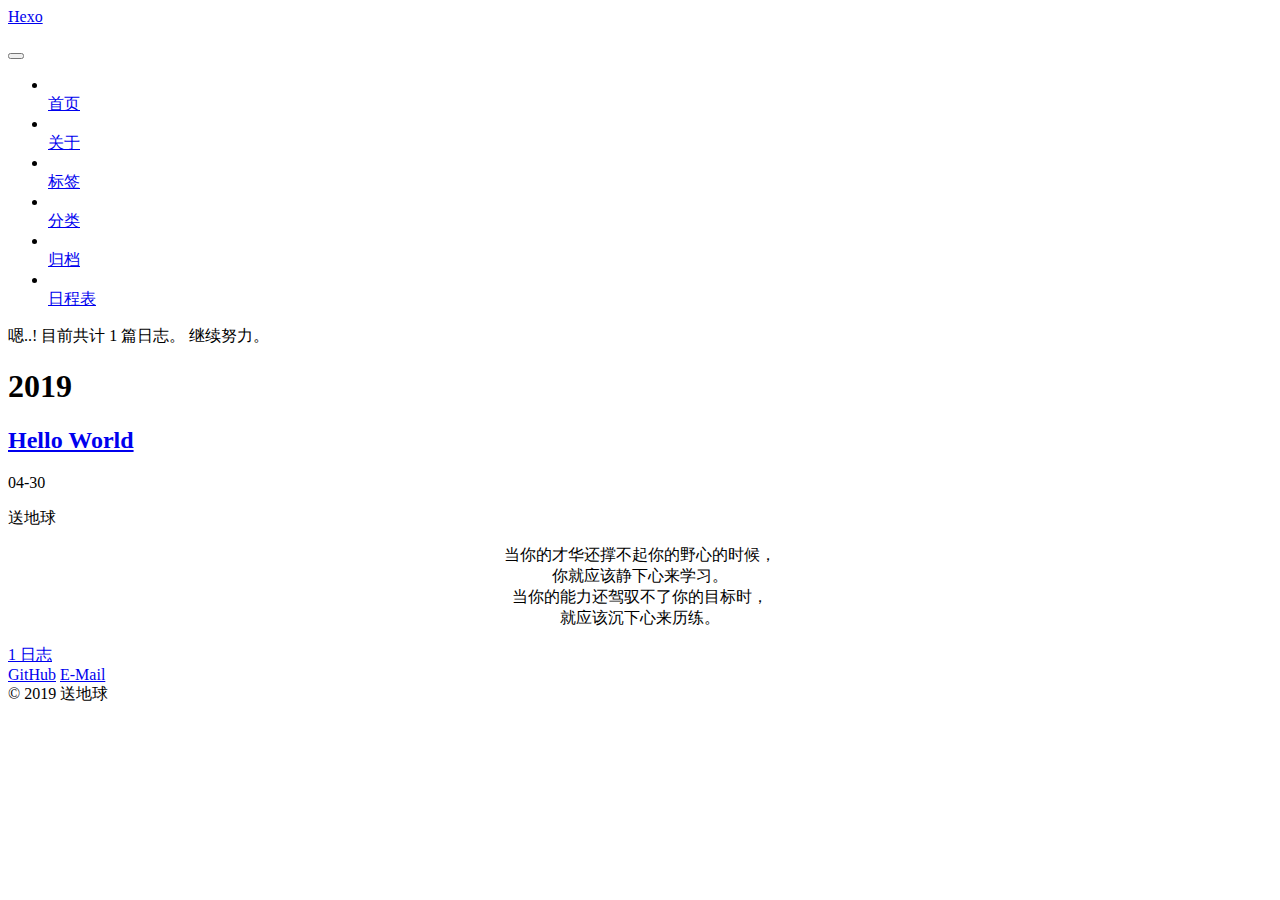
==== commit 8ab20506: "Site updated: 2019-04-30 16:24:19" ====
--- a/archives/index.html
+++ b/archives/index.html
@@ -40,27 +40,27 @@
 
   
   
-  <link href="/lib/fancybox/source/jquery.fancybox.css?v=2.1.5" rel="stylesheet" type="text/css">
-
-
-
-
-
-
-
-<link href="/lib/font-awesome/css/font-awesome.min.css?v=4.6.2" rel="stylesheet" type="text/css">
-
-<link href="/css/main.css?v=5.1.4" rel="stylesheet" type="text/css">
-
-
-  <link rel="apple-touch-icon" sizes="180x180" href="/images/apple-touch-icon-next.png?v=5.1.4">
-
-
-  <link rel="icon" type="image/png" sizes="32x32" href="/images/favicon-32x32-next.png?v=5.1.4">
-
-
-
-  <link rel="mask-icon" href="/images/logo.svg?v=5.1.4" color="#222">
+  <link href="/1442333031.gethub.io/lib/fancybox/source/jquery.fancybox.css?v=2.1.5" rel="stylesheet" type="text/css">
+
+
+
+
+
+
+
+<link href="/1442333031.gethub.io/lib/font-awesome/css/font-awesome.min.css?v=4.6.2" rel="stylesheet" type="text/css">
+
+<link href="/1442333031.gethub.io/css/main.css?v=5.1.4" rel="stylesheet" type="text/css">
+
+
+  <link rel="apple-touch-icon" sizes="180x180" href="/1442333031.gethub.io/images/apple-touch-icon-next.png?v=5.1.4">
+
+
+  <link rel="icon" type="image/png" sizes="32x32" href="/1442333031.gethub.io/images/favicon-32x32-next.png?v=5.1.4">
+
+
+
+  <link rel="mask-icon" href="/1442333031.gethub.io/images/logo.svg?v=5.1.4" color="#222">
 
 
 
@@ -91,7 +91,7 @@
 <script type="text/javascript" id="hexo.configurations">
   var NexT = window.NexT || {};
   var CONFIG = {
-    root: '/',
+    root: '/1442333031.gethub.io/',
     scheme: 'Pisces',
     version: '5.1.4',
     sidebar: {"position":"left","display":"post","offset":12,"b2t":false,"scrollpercent":false,"onmobile":false},
@@ -148,7 +148,7 @@
     
 
     <div class="custom-logo-site-title">
-      <a href="/" class="brand" rel="start">
+      <a href="/1442333031.gethub.io/" class="brand" rel="start">
         <span class="logo-line-before"><i></i></span>
         <span class="site-title">Hexo</span>
         <span class="logo-line-after"><i></i></span>
@@ -176,7 +176,7 @@
       
         
         <li class="menu-item menu-item-home">
-          <a href="/" rel="section">
+          <a href="/1442333031.gethub.io/" rel="section">
             
               <i class="menu-item-icon fa fa-fw fa-home"></i> <br>
             
@@ -186,7 +186,7 @@
       
         
         <li class="menu-item menu-item-about">
-          <a href="/about/" rel="section">
+          <a href="/1442333031.gethub.io/about/" rel="section">
             
               <i class="menu-item-icon fa fa-fw fa-user"></i> <br>
             
@@ -196,7 +196,7 @@
       
         
         <li class="menu-item menu-item-tags">
-          <a href="/tags/" rel="section">
+          <a href="/1442333031.gethub.io/tags/" rel="section">
             
               <i class="menu-item-icon fa fa-fw fa-tags"></i> <br>
             
@@ -206,7 +206,7 @@
       
         
         <li class="menu-item menu-item-categories">
-          <a href="/categories/" rel="section">
+          <a href="/1442333031.gethub.io/categories/" rel="section">
             
               <i class="menu-item-icon fa fa-fw fa-th"></i> <br>
             
@@ -216,7 +216,7 @@
       
         
         <li class="menu-item menu-item-archives">
-          <a href="/archives/" rel="section">
+          <a href="/1442333031.gethub.io/archives/" rel="section">
             
               <i class="menu-item-icon fa fa-fw fa-archive"></i> <br>
             
@@ -226,7 +226,7 @@
       
         
         <li class="menu-item menu-item-schedule">
-          <a href="/schedule/" rel="section">
+          <a href="/1442333031.gethub.io/schedule/" rel="section">
             
               <i class="menu-item-icon fa fa-fw fa-calendar"></i> <br>
             
@@ -290,7 +290,7 @@
 
       <h2 class="post-title">
         
-            <a class="post-title-link" href="/2019/04/30/hello-world/" itemprop="url">
+            <a class="post-title-link" href="/1442333031.gethub.io/2019/04/30/hello-world/" itemprop="url">
               
                 <span itemprop="name">Hello World</span>
               
@@ -360,7 +360,7 @@
             
               <div class="site-state-item site-state-posts">
               
-                <a href="/archives/">
+                <a href="/1442333031.gethub.io/archives/">
               
                   <span class="site-state-item-count">1</span>
                   <span class="site-state-item-name">日志</span>
@@ -490,60 +490,60 @@
 
   
   
-    <script type="text/javascript" src="/lib/jquery/index.js?v=2.1.3"></script>
-  
-
-  
-  
-    <script type="text/javascript" src="/lib/fastclick/lib/fastclick.min.js?v=1.0.6"></script>
-  
-
-  
-  
-    <script type="text/javascript" src="/lib/jquery_lazyload/jquery.lazyload.js?v=1.9.7"></script>
-  
-
-  
-  
-    <script type="text/javascript" src="/lib/velocity/velocity.min.js?v=1.2.1"></script>
-  
-
-  
-  
-    <script type="text/javascript" src="/lib/velocity/velocity.ui.min.js?v=1.2.1"></script>
-  
-
-  
-  
-    <script type="text/javascript" src="/lib/fancybox/source/jquery.fancybox.pack.js?v=2.1.5"></script>
-  
-
-
-  
-
-
-  <script type="text/javascript" src="/js/src/utils.js?v=5.1.4"></script>
-
-  <script type="text/javascript" src="/js/src/motion.js?v=5.1.4"></script>
-
-
-
-  
-  
-
-
-  <script type="text/javascript" src="/js/src/affix.js?v=5.1.4"></script>
-
-  <script type="text/javascript" src="/js/src/schemes/pisces.js?v=5.1.4"></script>
-
-
-
-  
-
-  
-
-
-  <script type="text/javascript" src="/js/src/bootstrap.js?v=5.1.4"></script>
+    <script type="text/javascript" src="/1442333031.gethub.io/lib/jquery/index.js?v=2.1.3"></script>
+  
+
+  
+  
+    <script type="text/javascript" src="/1442333031.gethub.io/lib/fastclick/lib/fastclick.min.js?v=1.0.6"></script>
+  
+
+  
+  
+    <script type="text/javascript" src="/1442333031.gethub.io/lib/jquery_lazyload/jquery.lazyload.js?v=1.9.7"></script>
+  
+
+  
+  
+    <script type="text/javascript" src="/1442333031.gethub.io/lib/velocity/velocity.min.js?v=1.2.1"></script>
+  
+
+  
+  
+    <script type="text/javascript" src="/1442333031.gethub.io/lib/velocity/velocity.ui.min.js?v=1.2.1"></script>
+  
+
+  
+  
+    <script type="text/javascript" src="/1442333031.gethub.io/lib/fancybox/source/jquery.fancybox.pack.js?v=2.1.5"></script>
+  
+
+
+  
+
+
+  <script type="text/javascript" src="/1442333031.gethub.io/js/src/utils.js?v=5.1.4"></script>
+
+  <script type="text/javascript" src="/1442333031.gethub.io/js/src/motion.js?v=5.1.4"></script>
+
+
+
+  
+  
+
+
+  <script type="text/javascript" src="/1442333031.gethub.io/js/src/affix.js?v=5.1.4"></script>
+
+  <script type="text/javascript" src="/1442333031.gethub.io/js/src/schemes/pisces.js?v=5.1.4"></script>
+
+
+
+  
+
+  
+
+
+  <script type="text/javascript" src="/1442333031.gethub.io/js/src/bootstrap.js?v=5.1.4"></script>
 
 
 
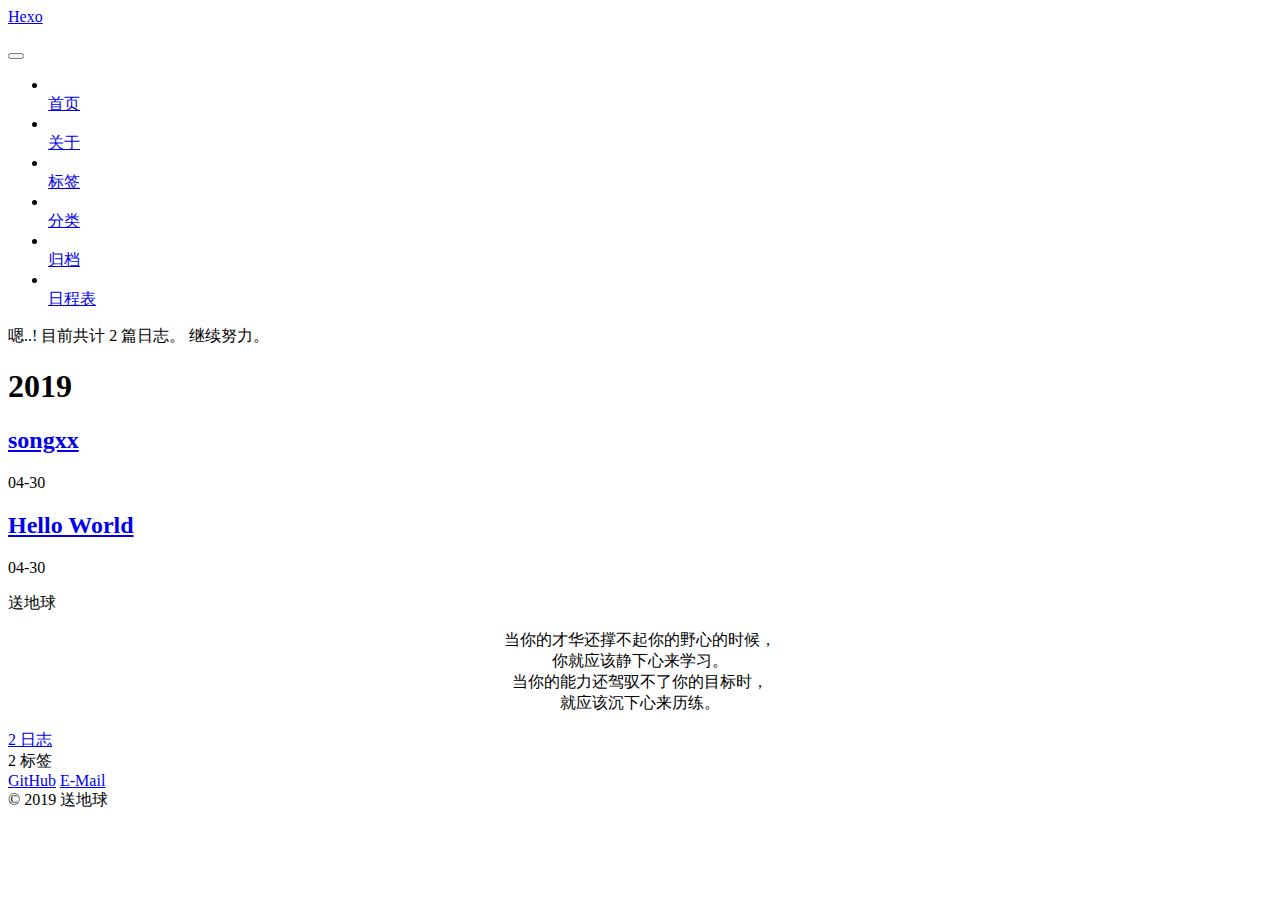
==== commit 697a2f6a: "Site updated: 2019-04-30 18:00:00" ====
--- a/archives/index.html
+++ b/archives/index.html
@@ -40,27 +40,27 @@
 
   
   
-  <link href="/1442333031.gethub.io/lib/fancybox/source/jquery.fancybox.css?v=2.1.5" rel="stylesheet" type="text/css">
-
-
-
-
-
-
-
-<link href="/1442333031.gethub.io/lib/font-awesome/css/font-awesome.min.css?v=4.6.2" rel="stylesheet" type="text/css">
-
-<link href="/1442333031.gethub.io/css/main.css?v=5.1.4" rel="stylesheet" type="text/css">
-
-
-  <link rel="apple-touch-icon" sizes="180x180" href="/1442333031.gethub.io/images/apple-touch-icon-next.png?v=5.1.4">
-
-
-  <link rel="icon" type="image/png" sizes="32x32" href="/1442333031.gethub.io/images/favicon-32x32-next.png?v=5.1.4">
-
-
-
-  <link rel="mask-icon" href="/1442333031.gethub.io/images/logo.svg?v=5.1.4" color="#222">
+  <link href="1442333031.github.io/1442333031.gethub.io/lib/fancybox/source/jquery.fancybox.css?v=2.1.5" rel="stylesheet" type="text/css">
+
+
+
+
+
+
+
+<link href="1442333031.github.io/1442333031.gethub.io/lib/font-awesome/css/font-awesome.min.css?v=4.6.2" rel="stylesheet" type="text/css">
+
+<link href="1442333031.github.io/1442333031.gethub.io/css/main.css?v=5.1.4" rel="stylesheet" type="text/css">
+
+
+  <link rel="apple-touch-icon" sizes="180x180" href="1442333031.github.io/1442333031.gethub.io/images/apple-touch-icon-next.png?v=5.1.4">
+
+
+  <link rel="icon" type="image/png" sizes="32x32" href="1442333031.github.io/1442333031.gethub.io/images/favicon-32x32-next.png?v=5.1.4">
+
+
+
+  <link rel="mask-icon" href="1442333031.github.io/1442333031.gethub.io/images/logo.svg?v=5.1.4" color="#222">
 
 
 
@@ -91,7 +91,7 @@
 <script type="text/javascript" id="hexo.configurations">
   var NexT = window.NexT || {};
   var CONFIG = {
-    root: '/1442333031.gethub.io/',
+    root: '1442333031.github.io/1442333031.gethub.io/',
     scheme: 'Pisces',
     version: '5.1.4',
     sidebar: {"position":"left","display":"post","offset":12,"b2t":false,"scrollpercent":false,"onmobile":false},
@@ -148,7 +148,7 @@
     
 
     <div class="custom-logo-site-title">
-      <a href="/1442333031.gethub.io/" class="brand" rel="start">
+      <a href="1442333031.github.io/1442333031.gethub.io/" class="brand" rel="start">
         <span class="logo-line-before"><i></i></span>
         <span class="site-title">Hexo</span>
         <span class="logo-line-after"><i></i></span>
@@ -176,7 +176,7 @@
       
         
         <li class="menu-item menu-item-home">
-          <a href="/1442333031.gethub.io/" rel="section">
+          <a href="1442333031.github.io/1442333031.gethub.io/" rel="section">
             
               <i class="menu-item-icon fa fa-fw fa-home"></i> <br>
             
@@ -186,7 +186,7 @@
       
         
         <li class="menu-item menu-item-about">
-          <a href="/1442333031.gethub.io/about/" rel="section">
+          <a href="1442333031.github.io/1442333031.gethub.io/about/" rel="section">
             
               <i class="menu-item-icon fa fa-fw fa-user"></i> <br>
             
@@ -196,7 +196,7 @@
       
         
         <li class="menu-item menu-item-tags">
-          <a href="/1442333031.gethub.io/tags/" rel="section">
+          <a href="1442333031.github.io/1442333031.gethub.io/tags/" rel="section">
             
               <i class="menu-item-icon fa fa-fw fa-tags"></i> <br>
             
@@ -206,7 +206,7 @@
       
         
         <li class="menu-item menu-item-categories">
-          <a href="/1442333031.gethub.io/categories/" rel="section">
+          <a href="1442333031.github.io/1442333031.gethub.io/categories/" rel="section">
             
               <i class="menu-item-icon fa fa-fw fa-th"></i> <br>
             
@@ -216,7 +216,7 @@
       
         
         <li class="menu-item menu-item-archives">
-          <a href="/1442333031.gethub.io/archives/" rel="section">
+          <a href="1442333031.github.io/1442333031.gethub.io/archives/" rel="section">
             
               <i class="menu-item-icon fa fa-fw fa-archive"></i> <br>
             
@@ -226,7 +226,7 @@
       
         
         <li class="menu-item menu-item-schedule">
-          <a href="/1442333031.gethub.io/schedule/" rel="section">
+          <a href="1442333031.github.io/1442333031.gethub.io/schedule/" rel="section">
             
               <i class="menu-item-icon fa fa-fw fa-calendar"></i> <br>
             
@@ -266,7 +266,7 @@
         
           
         
-        嗯..! 目前共计 1 篇日志。 继续努力。
+        嗯..! 目前共计 2 篇日志。 继续努力。
       </span>
 
       
@@ -290,7 +290,42 @@
 
       <h2 class="post-title">
         
-            <a class="post-title-link" href="/1442333031.gethub.io/2019/04/30/hello-world/" itemprop="url">
+            <a class="post-title-link" href="1442333031.github.io/1442333031.gethub.io/2019/04/30/songxx/" itemprop="url">
+              
+                <span itemprop="name">songxx</span>
+              
+            </a>
+        
+      </h2>
+
+      <div class="post-meta">
+        <time class="post-time" itemprop="dateCreated" datetime="2019-04-30T17:50:02+08:00" content="2019-04-30">
+          04-30
+        </time>
+      </div>
+
+    </header>
+  </article>
+
+
+
+      
+
+        
+        
+        
+
+        
+        
+
+        
+
+  <article class="post post-type-normal" itemscope itemtype="http://schema.org/Article">
+    <header class="post-header">
+
+      <h2 class="post-title">
+        
+            <a class="post-title-link" href="1442333031.github.io/1442333031.gethub.io/2019/04/30/hello-world/" itemprop="url">
               
                 <span itemprop="name">Hello World</span>
               
@@ -360,9 +395,9 @@
             
               <div class="site-state-item site-state-posts">
               
-                <a href="/1442333031.gethub.io/archives/">
-              
-                  <span class="site-state-item-count">1</span>
+                <a href="1442333031.github.io/1442333031.gethub.io/archives/">
+              
+                  <span class="site-state-item-count">2</span>
                   <span class="site-state-item-name">日志</span>
                 </a>
               </div>
@@ -370,6 +405,15 @@
 
             
 
+            
+              
+              
+              <div class="site-state-item site-state-tags">
+                
+                  <span class="site-state-item-count">2</span>
+                  <span class="site-state-item-name">标签</span>
+                
+              </div>
             
 
           </nav>
@@ -490,60 +534,60 @@
 
   
   
-    <script type="text/javascript" src="/1442333031.gethub.io/lib/jquery/index.js?v=2.1.3"></script>
-  
-
-  
-  
-    <script type="text/javascript" src="/1442333031.gethub.io/lib/fastclick/lib/fastclick.min.js?v=1.0.6"></script>
-  
-
-  
-  
-    <script type="text/javascript" src="/1442333031.gethub.io/lib/jquery_lazyload/jquery.lazyload.js?v=1.9.7"></script>
-  
-
-  
-  
-    <script type="text/javascript" src="/1442333031.gethub.io/lib/velocity/velocity.min.js?v=1.2.1"></script>
-  
-
-  
-  
-    <script type="text/javascript" src="/1442333031.gethub.io/lib/velocity/velocity.ui.min.js?v=1.2.1"></script>
-  
-
-  
-  
-    <script type="text/javascript" src="/1442333031.gethub.io/lib/fancybox/source/jquery.fancybox.pack.js?v=2.1.5"></script>
-  
-
-
-  
-
-
-  <script type="text/javascript" src="/1442333031.gethub.io/js/src/utils.js?v=5.1.4"></script>
-
-  <script type="text/javascript" src="/1442333031.gethub.io/js/src/motion.js?v=5.1.4"></script>
-
-
-
-  
-  
-
-
-  <script type="text/javascript" src="/1442333031.gethub.io/js/src/affix.js?v=5.1.4"></script>
-
-  <script type="text/javascript" src="/1442333031.gethub.io/js/src/schemes/pisces.js?v=5.1.4"></script>
-
-
-
-  
-
-  
-
-
-  <script type="text/javascript" src="/1442333031.gethub.io/js/src/bootstrap.js?v=5.1.4"></script>
+    <script type="text/javascript" src="1442333031.github.io/1442333031.gethub.io/lib/jquery/index.js?v=2.1.3"></script>
+  
+
+  
+  
+    <script type="text/javascript" src="1442333031.github.io/1442333031.gethub.io/lib/fastclick/lib/fastclick.min.js?v=1.0.6"></script>
+  
+
+  
+  
+    <script type="text/javascript" src="1442333031.github.io/1442333031.gethub.io/lib/jquery_lazyload/jquery.lazyload.js?v=1.9.7"></script>
+  
+
+  
+  
+    <script type="text/javascript" src="1442333031.github.io/1442333031.gethub.io/lib/velocity/velocity.min.js?v=1.2.1"></script>
+  
+
+  
+  
+    <script type="text/javascript" src="1442333031.github.io/1442333031.gethub.io/lib/velocity/velocity.ui.min.js?v=1.2.1"></script>
+  
+
+  
+  
+    <script type="text/javascript" src="1442333031.github.io/1442333031.gethub.io/lib/fancybox/source/jquery.fancybox.pack.js?v=2.1.5"></script>
+  
+
+
+  
+
+
+  <script type="text/javascript" src="1442333031.github.io/1442333031.gethub.io/js/src/utils.js?v=5.1.4"></script>
+
+  <script type="text/javascript" src="1442333031.github.io/1442333031.gethub.io/js/src/motion.js?v=5.1.4"></script>
+
+
+
+  
+  
+
+
+  <script type="text/javascript" src="1442333031.github.io/1442333031.gethub.io/js/src/affix.js?v=5.1.4"></script>
+
+  <script type="text/javascript" src="1442333031.github.io/1442333031.gethub.io/js/src/schemes/pisces.js?v=5.1.4"></script>
+
+
+
+  
+
+  
+
+
+  <script type="text/javascript" src="1442333031.github.io/1442333031.gethub.io/js/src/bootstrap.js?v=5.1.4"></script>
 
 
 
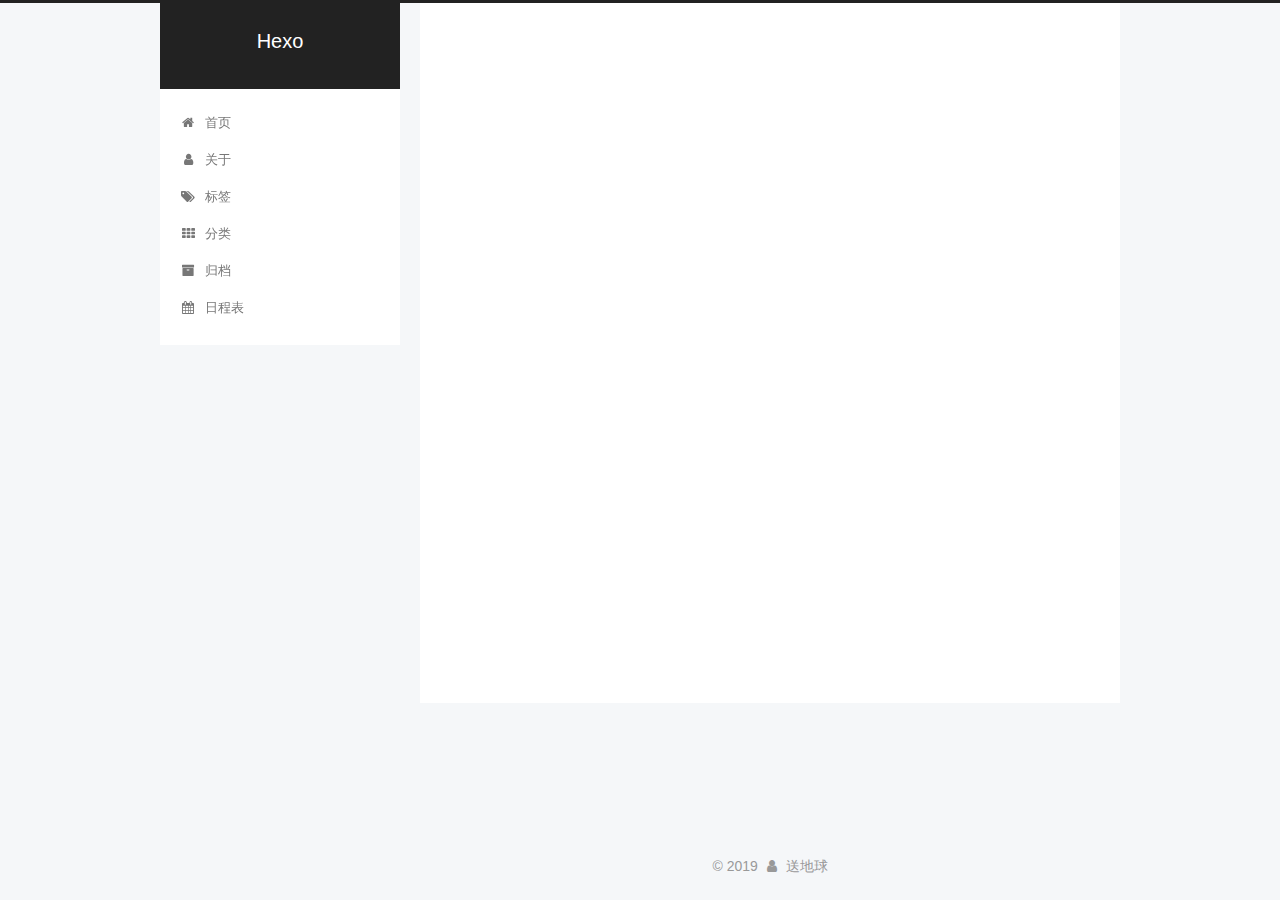
==== commit 2f6bd4e0: "Site updated: 2019-04-30 18:14:43" ====
--- a/archives/index.html
+++ b/archives/index.html
@@ -40,27 +40,27 @@
 
   
   
-  <link href="1442333031.github.io/1442333031.gethub.io/lib/fancybox/source/jquery.fancybox.css?v=2.1.5" rel="stylesheet" type="text/css">
-
-
-
-
-
-
-
-<link href="1442333031.github.io/1442333031.gethub.io/lib/font-awesome/css/font-awesome.min.css?v=4.6.2" rel="stylesheet" type="text/css">
-
-<link href="1442333031.github.io/1442333031.gethub.io/css/main.css?v=5.1.4" rel="stylesheet" type="text/css">
-
-
-  <link rel="apple-touch-icon" sizes="180x180" href="1442333031.github.io/1442333031.gethub.io/images/apple-touch-icon-next.png?v=5.1.4">
-
-
-  <link rel="icon" type="image/png" sizes="32x32" href="1442333031.github.io/1442333031.gethub.io/images/favicon-32x32-next.png?v=5.1.4">
-
-
-
-  <link rel="mask-icon" href="1442333031.github.io/1442333031.gethub.io/images/logo.svg?v=5.1.4" color="#222">
+  <link href="/lib/fancybox/source/jquery.fancybox.css?v=2.1.5" rel="stylesheet" type="text/css">
+
+
+
+
+
+
+
+<link href="/lib/font-awesome/css/font-awesome.min.css?v=4.6.2" rel="stylesheet" type="text/css">
+
+<link href="/css/main.css?v=5.1.4" rel="stylesheet" type="text/css">
+
+
+  <link rel="apple-touch-icon" sizes="180x180" href="/images/apple-touch-icon-next.png?v=5.1.4">
+
+
+  <link rel="icon" type="image/png" sizes="32x32" href="/images/favicon-32x32-next.png?v=5.1.4">
+
+
+
+  <link rel="mask-icon" href="/images/logo.svg?v=5.1.4" color="#222">
 
 
 
@@ -91,7 +91,7 @@
 <script type="text/javascript" id="hexo.configurations">
   var NexT = window.NexT || {};
   var CONFIG = {
-    root: '1442333031.github.io/1442333031.gethub.io/',
+    root: '/',
     scheme: 'Pisces',
     version: '5.1.4',
     sidebar: {"position":"left","display":"post","offset":12,"b2t":false,"scrollpercent":false,"onmobile":false},
@@ -148,7 +148,7 @@
     
 
     <div class="custom-logo-site-title">
-      <a href="1442333031.github.io/1442333031.gethub.io/" class="brand" rel="start">
+      <a href="/" class="brand" rel="start">
         <span class="logo-line-before"><i></i></span>
         <span class="site-title">Hexo</span>
         <span class="logo-line-after"><i></i></span>
@@ -176,7 +176,7 @@
       
         
         <li class="menu-item menu-item-home">
-          <a href="1442333031.github.io/1442333031.gethub.io/" rel="section">
+          <a href="/" rel="section">
             
               <i class="menu-item-icon fa fa-fw fa-home"></i> <br>
             
@@ -186,7 +186,7 @@
       
         
         <li class="menu-item menu-item-about">
-          <a href="1442333031.github.io/1442333031.gethub.io/about/" rel="section">
+          <a href="/about/" rel="section">
             
               <i class="menu-item-icon fa fa-fw fa-user"></i> <br>
             
@@ -196,7 +196,7 @@
       
         
         <li class="menu-item menu-item-tags">
-          <a href="1442333031.github.io/1442333031.gethub.io/tags/" rel="section">
+          <a href="/tags/" rel="section">
             
               <i class="menu-item-icon fa fa-fw fa-tags"></i> <br>
             
@@ -206,7 +206,7 @@
       
         
         <li class="menu-item menu-item-categories">
-          <a href="1442333031.github.io/1442333031.gethub.io/categories/" rel="section">
+          <a href="/categories/" rel="section">
             
               <i class="menu-item-icon fa fa-fw fa-th"></i> <br>
             
@@ -216,7 +216,7 @@
       
         
         <li class="menu-item menu-item-archives">
-          <a href="1442333031.github.io/1442333031.gethub.io/archives/" rel="section">
+          <a href="/archives/" rel="section">
             
               <i class="menu-item-icon fa fa-fw fa-archive"></i> <br>
             
@@ -226,7 +226,7 @@
       
         
         <li class="menu-item menu-item-schedule">
-          <a href="1442333031.github.io/1442333031.gethub.io/schedule/" rel="section">
+          <a href="/schedule/" rel="section">
             
               <i class="menu-item-icon fa fa-fw fa-calendar"></i> <br>
             
@@ -290,7 +290,7 @@
 
       <h2 class="post-title">
         
-            <a class="post-title-link" href="1442333031.github.io/1442333031.gethub.io/2019/04/30/songxx/" itemprop="url">
+            <a class="post-title-link" href="/2019/04/30/songxx/" itemprop="url">
               
                 <span itemprop="name">songxx</span>
               
@@ -325,7 +325,7 @@
 
       <h2 class="post-title">
         
-            <a class="post-title-link" href="1442333031.github.io/1442333031.gethub.io/2019/04/30/hello-world/" itemprop="url">
+            <a class="post-title-link" href="/2019/04/30/hello-world/" itemprop="url">
               
                 <span itemprop="name">Hello World</span>
               
@@ -395,7 +395,7 @@
             
               <div class="site-state-item site-state-posts">
               
-                <a href="1442333031.github.io/1442333031.gethub.io/archives/">
+                <a href="/archives/">
               
                   <span class="site-state-item-count">2</span>
                   <span class="site-state-item-name">日志</span>
@@ -534,60 +534,60 @@
 
   
   
-    <script type="text/javascript" src="1442333031.github.io/1442333031.gethub.io/lib/jquery/index.js?v=2.1.3"></script>
-  
-
-  
-  
-    <script type="text/javascript" src="1442333031.github.io/1442333031.gethub.io/lib/fastclick/lib/fastclick.min.js?v=1.0.6"></script>
-  
-
-  
-  
-    <script type="text/javascript" src="1442333031.github.io/1442333031.gethub.io/lib/jquery_lazyload/jquery.lazyload.js?v=1.9.7"></script>
-  
-
-  
-  
-    <script type="text/javascript" src="1442333031.github.io/1442333031.gethub.io/lib/velocity/velocity.min.js?v=1.2.1"></script>
-  
-
-  
-  
-    <script type="text/javascript" src="1442333031.github.io/1442333031.gethub.io/lib/velocity/velocity.ui.min.js?v=1.2.1"></script>
-  
-
-  
-  
-    <script type="text/javascript" src="1442333031.github.io/1442333031.gethub.io/lib/fancybox/source/jquery.fancybox.pack.js?v=2.1.5"></script>
-  
-
-
-  
-
-
-  <script type="text/javascript" src="1442333031.github.io/1442333031.gethub.io/js/src/utils.js?v=5.1.4"></script>
-
-  <script type="text/javascript" src="1442333031.github.io/1442333031.gethub.io/js/src/motion.js?v=5.1.4"></script>
-
-
-
-  
-  
-
-
-  <script type="text/javascript" src="1442333031.github.io/1442333031.gethub.io/js/src/affix.js?v=5.1.4"></script>
-
-  <script type="text/javascript" src="1442333031.github.io/1442333031.gethub.io/js/src/schemes/pisces.js?v=5.1.4"></script>
-
-
-
-  
-
-  
-
-
-  <script type="text/javascript" src="1442333031.github.io/1442333031.gethub.io/js/src/bootstrap.js?v=5.1.4"></script>
+    <script type="text/javascript" src="/lib/jquery/index.js?v=2.1.3"></script>
+  
+
+  
+  
+    <script type="text/javascript" src="/lib/fastclick/lib/fastclick.min.js?v=1.0.6"></script>
+  
+
+  
+  
+    <script type="text/javascript" src="/lib/jquery_lazyload/jquery.lazyload.js?v=1.9.7"></script>
+  
+
+  
+  
+    <script type="text/javascript" src="/lib/velocity/velocity.min.js?v=1.2.1"></script>
+  
+
+  
+  
+    <script type="text/javascript" src="/lib/velocity/velocity.ui.min.js?v=1.2.1"></script>
+  
+
+  
+  
+    <script type="text/javascript" src="/lib/fancybox/source/jquery.fancybox.pack.js?v=2.1.5"></script>
+  
+
+
+  
+
+
+  <script type="text/javascript" src="/js/src/utils.js?v=5.1.4"></script>
+
+  <script type="text/javascript" src="/js/src/motion.js?v=5.1.4"></script>
+
+
+
+  
+  
+
+
+  <script type="text/javascript" src="/js/src/affix.js?v=5.1.4"></script>
+
+  <script type="text/javascript" src="/js/src/schemes/pisces.js?v=5.1.4"></script>
+
+
+
+  
+
+  
+
+
+  <script type="text/javascript" src="/js/src/bootstrap.js?v=5.1.4"></script>
 
 
 
--- a/css/main.css
+++ b/css/main.css
@@ -0,0 +1,2993 @@
+/* normalize.css v3.0.2 | MIT License | git.io/normalize */
+html {
+  font-family: sans-serif; /* 1 */
+  -ms-text-size-adjust: 100%; /* 2 */
+  -webkit-text-size-adjust: 100%; /* 2 */
+}
+body {
+  margin: 0;
+}
+article,
+aside,
+details,
+figcaption,
+figure,
+footer,
+header,
+hgroup,
+main,
+menu,
+nav,
+section,
+summary {
+  display: block;
+}
+audio,
+canvas,
+progress,
+video {
+  display: inline-block; /* 1 */
+  vertical-align: baseline; /* 2 */
+}
+audio:not([controls]) {
+  display: none;
+  height: 0;
+}
+[hidden],
+template {
+  display: none;
+}
+a {
+  background-color: transparent;
+}
+a:active,
+a:hover {
+  outline: 0;
+}
+abbr[title] {
+  border-bottom: 1px dotted;
+}
+b,
+strong {
+  font-weight: bold;
+}
+dfn {
+  font-style: italic;
+}
+h1 {
+  font-size: 2em;
+  margin: 0.67em 0;
+}
+mark {
+  background: #ff0;
+  color: #000;
+}
+small {
+  font-size: 80%;
+}
+sub,
+sup {
+  font-size: 75%;
+  line-height: 0;
+  position: relative;
+  vertical-align: baseline;
+}
+sup {
+  top: -0.5em;
+}
+sub {
+  bottom: -0.25em;
+}
+img {
+  border: 0;
+}
+svg:not(:root) {
+  overflow: hidden;
+}
+figure {
+  margin: 1em 40px;
+}
+hr {
+  -moz-box-sizing: content-box;
+  box-sizing: content-box;
+  height: 0;
+}
+pre {
+  overflow: auto;
+}
+code,
+kbd,
+pre,
+samp {
+  font-family: monospace, monospace;
+  font-size: 1em;
+}
+button,
+input,
+optgroup,
+select,
+textarea {
+  color: inherit; /* 1 */
+  font: inherit; /* 2 */
+  margin: 0; /* 3 */
+}
+button {
+  overflow: visible;
+}
+button,
+select {
+  text-transform: none;
+}
+button,
+html input[type="button"],
+input[type="reset"],
+input[type="submit"] {
+  -webkit-appearance: button; /* 2 */
+  cursor: pointer; /* 3 */
+}
+button[disabled],
+html input[disabled] {
+  cursor: default;
+}
+button::-moz-focus-inner,
+input::-moz-focus-inner {
+  border: 0;
+  padding: 0;
+}
+input {
+  line-height: normal;
+}
+input[type="checkbox"],
+input[type="radio"] {
+  box-sizing: border-box; /* 1 */
+  padding: 0; /* 2 */
+}
+input[type="number"]::-webkit-inner-spin-button,
+input[type="number"]::-webkit-outer-spin-button {
+  height: auto;
+}
+input[type="search"] {
+  -webkit-appearance: textfield; /* 1 */
+  -moz-box-sizing: content-box;
+  -webkit-box-sizing: content-box; /* 2 */
+  box-sizing: content-box;
+}
+input[type="search"]::-webkit-search-cancel-button,
+input[type="search"]::-webkit-search-decoration {
+  -webkit-appearance: none;
+}
+fieldset {
+  border: 1px solid #c0c0c0;
+  margin: 0 2px;
+  padding: 0.35em 0.625em 0.75em;
+}
+legend {
+  border: 0; /* 1 */
+  padding: 0; /* 2 */
+}
+textarea {
+  overflow: auto;
+}
+optgroup {
+  font-weight: bold;
+}
+table {
+  border-collapse: collapse;
+  border-spacing: 0;
+}
+td,
+th {
+  padding: 0;
+}
+::selection {
+  background: #262a30;
+  color: #fff;
+}
+body {
+  position: relative;
+  font-family: 'Lato', "PingFang SC", "Microsoft YaHei", sans-serif;
+  font-size: 14px;
+  line-height: 2;
+  color: #555;
+  background: #f5f7f9;
+}
+@media (max-width: 767px) {
+  body {
+    padding-right: 0 !important;
+  }
+}
+@media (min-width: 768px) and (max-width: 991px) {
+  body {
+    padding-right: 0 !important;
+  }
+}
+@media (min-width: 1600px) {
+  body {
+    font-size: 16px;
+  }
+}
+h1,
+h2,
+h3,
+h4,
+h5,
+h6 {
+  margin: 0;
+  padding: 0;
+  font-weight: bold;
+  line-height: 1.5;
+  font-family: 'Lato', "PingFang SC", "Microsoft YaHei", sans-serif;
+}
+h2,
+h3,
+h4,
+h5,
+h6 {
+  margin: 20px 0 15px;
+}
+h1 {
+  font-size: 22px;
+}
+@media (max-width: 767px) {
+  h1 {
+    font-size: 18px;
+  }
+}
+h2 {
+  font-size: 20px;
+}
+@media (max-width: 767px) {
+  h2 {
+    font-size: 16px;
+  }
+}
+h3 {
+  font-size: 18px;
+}
+@media (max-width: 767px) {
+  h3 {
+    font-size: 14px;
+  }
+}
+h4 {
+  font-size: 16px;
+}
+@media (max-width: 767px) {
+  h4 {
+    font-size: 12px;
+  }
+}
+h5 {
+  font-size: 14px;
+}
+@media (max-width: 767px) {
+  h5 {
+    font-size: 10px;
+  }
+}
+h6 {
+  font-size: 12px;
+}
+@media (max-width: 767px) {
+  h6 {
+    font-size: 8px;
+  }
+}
+p {
+  margin: 0 0 20px 0;
+}
+a {
+  color: #555;
+  text-decoration: none;
+  outline: none;
+  border-bottom: 1px solid #999;
+  word-wrap: break-word;
+}
+a:hover {
+  color: #222;
+  border-bottom-color: #222;
+}
+blockquote {
+  margin: 0;
+  padding: 0;
+}
+img {
+  display: block;
+  margin: auto;
+  max-width: 100%;
+  height: auto;
+}
+hr {
+  margin: 40px 0;
+  height: 3px;
+  border: none;
+  background-color: #ddd;
+  background-image: repeating-linear-gradient(-45deg, #fff, #fff 4px, transparent 4px, transparent 8px);
+}
+blockquote {
+  padding: 0 15px;
+  color: #666;
+  border-left: 4px solid #ddd;
+}
+blockquote cite::before {
+  content: "-";
+  padding: 0 5px;
+}
+dt {
+  font-weight: 700;
+}
+dd {
+  margin: 0;
+  padding: 0;
+}
+kbd {
+  border: 1px solid #ccc;
+  border-radius: 0.2em;
+  box-shadow: 0.1em 0.1em 0.2em rgba(0,0,0,0.1);
+  background-color: #f9f9f9;
+  font-family: inherit;
+  background-image: -webkit-linear-gradient(top, #eee, #fff, #eee);
+  padding: 0.1em 0.3em;
+  white-space: nowrap;
+}
+.text-left {
+  text-align: left;
+}
+.text-center {
+  text-align: center;
+}
+.text-right {
+  text-align: right;
+}
+.text-justify {
+  text-align: justify;
+}
+.text-nowrap {
+  white-space: nowrap;
+}
+.text-lowercase {
+  text-transform: lowercase;
+}
+.text-uppercase {
+  text-transform: uppercase;
+}
+.text-capitalize {
+  text-transform: capitalize;
+}
+.center-block {
+  display: block;
+  margin-left: auto;
+  margin-right: auto;
+}
+.clearfix:before,
+.clearfix:after {
+  content: " ";
+  display: table;
+}
+.clearfix:after {
+  clear: both;
+}
+.pullquote {
+  width: 45%;
+}
+.pullquote.left {
+  float: left;
+  margin-left: 5px;
+  margin-right: 10px;
+}
+.pullquote.right {
+  float: right;
+  margin-left: 10px;
+  margin-right: 5px;
+}
+.affix.affix.affix {
+  position: fixed;
+}
+.translation {
+  margin-top: -20px;
+  font-size: 14px;
+  color: #999;
+}
+.scrollbar-measure {
+  width: 100px;
+  height: 100px;
+  overflow: scroll;
+  position: absolute;
+  top: -9999px;
+}
+.use-motion .motion-element {
+  opacity: 0;
+}
+table {
+  margin: 20px 0;
+  width: 100%;
+  border-collapse: collapse;
+  border-spacing: 0;
+  border: 1px solid #ddd;
+  font-size: 14px;
+  table-layout: fixed;
+  word-wrap: break-all;
+}
+table>tbody>tr:nth-of-type(odd) {
+  background-color: #f9f9f9;
+}
+table>tbody>tr:hover {
+  background-color: #f5f5f5;
+}
+caption,
+th,
+td {
+  padding: 8px;
+  text-align: left;
+  vertical-align: middle;
+  font-weight: normal;
+}
+th,
+td {
+  border-bottom: 3px solid #ddd;
+  border-right: 1px solid #eee;
+}
+th {
+  padding-bottom: 10px;
+  font-weight: 700;
+}
+td {
+  border-bottom-width: 1px;
+}
+html,
+body {
+  height: 100%;
+}
+.container {
+  position: relative;
+  min-height: 100%;
+}
+.header-inner {
+  margin: 0 auto;
+  padding: 100px 0 70px;
+  width: 700px;
+}
+@media (min-width: 1600px) {
+  .container .header-inner {
+    width: 900px;
+  }
+}
+.main {
+  padding-bottom: 150px;
+}
+.main-inner {
+  margin: 0 auto;
+  width: 700px;
+}
+@media (min-width: 1600px) {
+  .container .main-inner {
+    width: 900px;
+  }
+}
+.footer {
+  position: absolute;
+  left: 0;
+  bottom: 0;
+  width: 100%;
+  min-height: 50px;
+}
+.footer-inner {
+  box-sizing: border-box;
+  margin: 20px auto;
+  width: 700px;
+}
+@media (min-width: 1600px) {
+  .container .footer-inner {
+    width: 900px;
+  }
+}
+pre,
+.highlight {
+  overflow: auto;
+  margin: 20px 0;
+  padding: 0;
+  font-size: 13px;
+  color: #4d4d4c;
+  background: #f7f7f7;
+  line-height: 1.6;
+}
+pre,
+code {
+  font-family: consolas, Menlo, "PingFang SC", "Microsoft YaHei", monospace;
+}
+code {
+  padding: 2px 4px;
+  word-wrap: break-word;
+  color: #555;
+  background: #eee;
+  border-radius: 3px;
+  font-size: 13px;
+}
+pre {
+  padding: 10px;
+}
+pre code {
+  padding: 0;
+  color: #4d4d4c;
+  background: none;
+  text-shadow: none;
+}
+.highlight {
+  border-radius: 1px;
+}
+.highlight pre {
+  border: none;
+  margin: 0;
+  padding: 10px 0;
+}
+.highlight table {
+  margin: 0;
+  width: auto;
+  border: none;
+}
+.highlight td {
+  border: none;
+  padding: 0;
+}
+.highlight figcaption {
+  font-size: 1em;
+  color: #4d4d4c;
+  line-height: 1em;
+  margin-bottom: 1em;
+}
+.highlight figcaption:before,
+.highlight figcaption:after {
+  content: " ";
+  display: table;
+}
+.highlight figcaption:after {
+  clear: both;
+}
+.highlight figcaption a {
+  float: right;
+  color: #4d4d4c;
+}
+.highlight figcaption a:hover {
+  border-bottom-color: #4d4d4c;
+}
+.highlight .gutter pre {
+  padding-left: 10px;
+  padding-right: 10px;
+  color: #869194;
+  text-align: right;
+  background-color: #eff2f3;
+}
+.highlight .code pre {
+  width: 100%;
+  padding-left: 10px;
+  padding-right: 10px;
+  background-color: #f7f7f7;
+}
+.highlight .line {
+  height: 20px;
+}
+.gutter {
+  -webkit-user-select: none;
+  -moz-user-select: none;
+  -ms-user-select: none;
+  user-select: none;
+}
+.gist table {
+  width: auto;
+}
+.gist table td {
+  border: none;
+}
+pre .deletion {
+  background: #fdd;
+}
+pre .addition {
+  background: #dfd;
+}
+pre .meta {
+  color: #8959a8;
+}
+pre .comment {
+  color: #8e908c;
+}
+pre .variable,
+pre .attribute,
+pre .tag,
+pre .regexp,
+pre .ruby .constant,
+pre .xml .tag .title,
+pre .xml .pi,
+pre .xml .doctype,
+pre .html .doctype,
+pre .css .id,
+pre .css .class,
+pre .css .pseudo {
+  color: #c82829;
+}
+pre .number,
+pre .preprocessor,
+pre .built_in,
+pre .literal,
+pre .params,
+pre .constant,
+pre .command {
+  color: #f5871f;
+}
+pre .ruby .class .title,
+pre .css .rules .attribute,
+pre .string,
+pre .value,
+pre .inheritance,
+pre .header,
+pre .ruby .symbol,
+pre .xml .cdata,
+pre .special,
+pre .number,
+pre .formula {
+  color: #718c00;
+}
+pre .title,
+pre .css .hexcolor {
+  color: #3e999f;
+}
+pre .function,
+pre .python .decorator,
+pre .python .title,
+pre .ruby .function .title,
+pre .ruby .title .keyword,
+pre .perl .sub,
+pre .javascript .title,
+pre .coffeescript .title {
+  color: #4271ae;
+}
+pre .keyword,
+pre .javascript .function {
+  color: #8959a8;
+}
+.full-image.full-image.full-image.full-image {
+  border: none;
+  max-width: 100%;
+  width: auto;
+  margin: 20px auto 25px;
+}
+@media (min-width: 992px) {
+  .full-image.full-image.full-image.full-image {
+    max-width: none;
+    width: 118%;
+    margin: 0 -9%;
+  }
+}
+.blockquote-center,
+.page-home .post-type-quote blockquote,
+.page-post-detail .post-type-quote blockquote {
+  position: relative;
+  margin: 40px 0;
+  padding: 0;
+  border-left: none;
+  text-align: center;
+}
+.blockquote-center::before,
+.page-home .post-type-quote blockquote::before,
+.page-post-detail .post-type-quote blockquote::before,
+.blockquote-center::after,
+.page-home .post-type-quote blockquote::after,
+.page-post-detail .post-type-quote blockquote::after {
+  position: absolute;
+  content: ' ';
+  display: block;
+  width: 100%;
+  height: 24px;
+  opacity: 0.2;
+  background-repeat: no-repeat;
+  background-position: 0 -6px;
+  background-size: 22px 22px;
+}
+.blockquote-center::before,
+.page-home .post-type-quote blockquote::before,
+.page-post-detail .post-type-quote blockquote::before {
+  top: -20px;
+  background-image: url("../images/quote-l.svg");
+  border-top: 1px solid #ccc;
+}
+.blockquote-center::after,
+.page-home .post-type-quote blockquote::after,
+.page-post-detail .post-type-quote blockquote::after {
+  bottom: -20px;
+  background-image: url("../images/quote-r.svg");
+  border-bottom: 1px solid #ccc;
+  background-position: 100% 8px;
+}
+.blockquote-center p,
+.page-home .post-type-quote blockquote p,
+.page-post-detail .post-type-quote blockquote p,
+.blockquote-center div,
+.page-home .post-type-quote blockquote div,
+.page-post-detail .post-type-quote blockquote div {
+  text-align: center;
+}
+.post .post-body .group-picture img {
+  box-sizing: border-box;
+  padding: 0 3px;
+  border: none;
+}
+.post .group-picture-row {
+  overflow: hidden;
+  margin-top: 6px;
+}
+.post .group-picture-row:first-child {
+  margin-top: 0;
+}
+.post .group-picture-column {
+  float: left;
+}
+.page-post-detail .post-body .group-picture-column {
+  float: none;
+  margin-top: 10px;
+  width: auto !important;
+}
+.page-post-detail .post-body .group-picture-column img {
+  margin: 0 auto;
+}
+.page-archive .group-picture-container {
+  overflow: hidden;
+}
+.page-archive .group-picture-row {
+  float: left;
+}
+.page-archive .group-picture-row:first-child {
+  margin-top: 6px;
+}
+.page-archive .group-picture-column {
+  max-width: 150px;
+  max-height: 150px;
+}
+.post-body .note {
+  position: relative;
+  padding: 15px;
+  margin-bottom: 20px;
+  border: 1px solid #eee;
+  border-left-width: 5px;
+  border-radius: 3px;
+}
+.post-body .note h2,
+.post-body .note h3,
+.post-body .note h4,
+.post-body .note h5,
+.post-body .note h6 {
+  margin-top: 0;
+  margin-bottom: 0;
+  border-bottom: initial;
+  padding-top: 0 !important;
+}
+.post-body .note p:first-child,
+.post-body .note ul:first-child,
+.post-body .note ol:first-child,
+.post-body .note table:first-child,
+.post-body .note pre:first-child,
+.post-body .note blockquote:first-child {
+  margin-top: 0;
+}
+.post-body .note p:last-child,
+.post-body .note ul:last-child,
+.post-body .note ol:last-child,
+.post-body .note table:last-child,
+.post-body .note pre:last-child,
+.post-body .note blockquote:last-child {
+  margin-bottom: 0;
+}
+.post-body .note.default {
+  border-left-color: #777;
+}
+.post-body .note.default h2,
+.post-body .note.default h3,
+.post-body .note.default h4,
+.post-body .note.default h5,
+.post-body .note.default h6 {
+  color: #777;
+}
+.post-body .note.primary {
+  border-left-color: #6f42c1;
+}
+.post-body .note.primary h2,
+.post-body .note.primary h3,
+.post-body .note.primary h4,
+.post-body .note.primary h5,
+.post-body .note.primary h6 {
+  color: #6f42c1;
+}
+.post-body .note.info {
+  border-left-color: #428bca;
+}
+.post-body .note.info h2,
+.post-body .note.info h3,
+.post-body .note.info h4,
+.post-body .note.info h5,
+.post-body .note.info h6 {
+  color: #428bca;
+}
+.post-body .note.success {
+  border-left-color: #5cb85c;
+}
+.post-body .note.success h2,
+.post-body .note.success h3,
+.post-body .note.success h4,
+.post-body .note.success h5,
+.post-body .note.success h6 {
+  color: #5cb85c;
+}
+.post-body .note.warning {
+  border-left-color: #f0ad4e;
+}
+.post-body .note.warning h2,
+.post-body .note.warning h3,
+.post-body .note.warning h4,
+.post-body .note.warning h5,
+.post-body .note.warning h6 {
+  color: #f0ad4e;
+}
+.post-body .note.danger {
+  border-left-color: #d9534f;
+}
+.post-body .note.danger h2,
+.post-body .note.danger h3,
+.post-body .note.danger h4,
+.post-body .note.danger h5,
+.post-body .note.danger h6 {
+  color: #d9534f;
+}
+.post-body .label {
+  display: inline;
+  padding: 0 2px;
+  white-space: nowrap;
+}
+.post-body .label.default {
+  background-color: #f0f0f0;
+}
+.post-body .label.primary {
+  background-color: #efe6f7;
+}
+.post-body .label.info {
+  background-color: #e5f2f8;
+}
+.post-body .label.success {
+  background-color: #e7f4e9;
+}
+.post-body .label.warning {
+  background-color: #fcf6e1;
+}
+.post-body .label.danger {
+  background-color: #fae8eb;
+}
+.post-body .tabs {
+  position: relative;
+  display: block;
+  margin-bottom: 20px;
+  padding-top: 10px;
+}
+.post-body .tabs ul.nav-tabs {
+  margin: 0;
+  padding: 0;
+  display: flex;
+  margin-bottom: -1px;
+}
+@media (max-width: 413px) {
+  .post-body .tabs ul.nav-tabs {
+    display: block;
+    margin-bottom: 5px;
+  }
+}
+.post-body .tabs ul.nav-tabs li.tab {
+  list-style-type: none !important;
+  margin: 0 0.25em 0 0;
+  border-top: 3px solid transparent;
+  border-left: 1px solid transparent;
+  border-right: 1px solid transparent;
+}
+@media (max-width: 413px) {
+  .post-body .tabs ul.nav-tabs li.tab {
+    margin: initial;
+    border-top: 1px solid transparent;
+    border-left: 3px solid transparent;
+    border-right: 1px solid transparent;
+    border-bottom: 1px solid transparent;
+  }
+}
+.post-body .tabs ul.nav-tabs li.tab a {
+  outline: 0;
+  border-bottom: initial;
+  display: block;
+  line-height: 1.8em;
+  padding: 0.25em 0.75em;
+  transition-duration: 0.2s;
+  transition-timing-function: ease-out;
+  transition-delay: 0s;
+}
+.post-body .tabs ul.nav-tabs li.tab a i {
+  width: 1.285714285714286em;
+}
+.post-body .tabs ul.nav-tabs li.tab.active {
+  border-top: 3px solid #fc6423;
+  border-left: 1px solid #ddd;
+  border-right: 1px solid #ddd;
+  background-color: #fff;
+}
+@media (max-width: 413px) {
+  .post-body .tabs ul.nav-tabs li.tab.active {
+    border-top: 1px solid #ddd;
+    border-left: 3px solid #fc6423;
+    border-right: 1px solid #ddd;
+    border-bottom: 1px solid #ddd;
+  }
+}
+.post-body .tabs ul.nav-tabs li.tab.active a {
+  cursor: default;
+  color: #555;
+}
+.post-body .tabs .tab-content {
+  background-color: #fff;
+}
+.post-body .tabs .tab-content .tab-pane {
+  border: 1px solid #ddd;
+  padding: 20px 20px 0 20px;
+}
+.post-body .tabs .tab-content .tab-pane:not(.active) {
+  display: none !important;
+}
+.post-body .tabs .tab-content .tab-pane.active {
+  display: block !important;
+}
+.btn {
+  display: inline-block;
+  padding: 0 20px;
+  font-size: 14px;
+  color: #555;
+  background: #fff;
+  border: 2px solid #555;
+  text-decoration: none;
+  border-radius: 2px;
+  transition-property: background-color;
+  transition-duration: 0.2s;
+  transition-timing-function: ease-in-out;
+  transition-delay: 0s;
+  line-height: 2;
+}
+.btn:hover {
+  border-color: #222;
+  color: #fff;
+  background: #222;
+}
+.btn +.btn {
+  margin: 0 0 8px 8px;
+}
+.btn .fa-fw {
+  width: 1.285714285714286em;
+  text-align: left;
+}
+.btn-bar {
+  display: block;
+  width: 22px;
+  height: 2px;
+  background: #555;
+  border-radius: 1px;
+}
+.btn-bar+.btn-bar {
+  margin-top: 4px;
+}
+.pagination {
+  margin: 120px 0 40px;
+  text-align: center;
+  border-top: 1px solid #eee;
+}
+.page-number-basic,
+.pagination .prev,
+.pagination .next,
+.pagination .page-number,
+.pagination .space {
+  display: inline-block;
+  position: relative;
+  top: -1px;
+  margin: 0 10px;
+  padding: 0 11px;
+}
+@media (max-width: 767px) {
+  .page-number-basic,
+  .pagination .prev,
+  .pagination .next,
+  .pagination .page-number,
+  .pagination .space {
+    margin: 0 5px;
+  }
+}
+.pagination .prev,
+.pagination .next,
+.pagination .page-number {
+  border-bottom: 0;
+  border-top: 1px solid #eee;
+  transition-property: border-color;
+  transition-duration: 0.2s;
+  transition-timing-function: ease-in-out;
+  transition-delay: 0s;
+}
+.pagination .prev:hover,
+.pagination .next:hover,
+.pagination .page-number:hover {
+  border-top-color: #222;
+}
+.pagination .space {
+  padding: 0;
+  margin: 0;
+}
+.pagination .prev {
+  margin-left: 0;
+}
+.pagination .next {
+  margin-right: 0;
+}
+.pagination .page-number.current {
+  color: #fff;
+  background: #ccc;
+  border-top-color: #ccc;
+}
+@media (max-width: 767px) {
+  .pagination {
+    border-top: none;
+  }
+  .pagination .prev,
+  .pagination .next,
+  .pagination .page-number {
+    margin-bottom: 10px;
+    border-top: 0;
+    border-bottom: 1px solid #eee;
+    padding: 0 10px;
+  }
+  .pagination .prev:hover,
+  .pagination .next:hover,
+  .pagination .page-number:hover {
+    border-bottom-color: #222;
+  }
+}
+.comments {
+  margin: 60px 20px 0;
+}
+.tag-cloud {
+  text-align: center;
+}
+.tag-cloud a {
+  display: inline-block;
+  margin: 10px;
+}
+.back-to-top {
+  box-sizing: border-box;
+  position: fixed;
+  bottom: -100px;
+  right: 30px;
+  z-index: 1050;
+  padding: 0 6px;
+  width: 24px;
+  background: #222;
+  font-size: 12px;
+  opacity: 0.6;
+  color: #fff;
+  cursor: pointer;
+  text-align: center;
+  -webkit-transform: translateZ(0);
+  transition-property: bottom;
+  transition-duration: 0.2s;
+  transition-timing-function: ease-in-out;
+  transition-delay: 0s;
+}
+@media (min-width: 768px) and (max-width: 991px) {
+  .back-to-top {
+    display: none !important;
+  }
+}
+@media (max-width: 767px) {
+  .back-to-top {
+    display: none !important;
+  }
+}
+.back-to-top.back-to-top-on {
+  bottom: 30px;
+}
+.header {
+  background: transparent;
+}
+.header-inner {
+  position: relative;
+}
+.headband {
+  height: 3px;
+  background: #222;
+}
+.site-meta {
+  margin: 0;
+  text-align: center;
+}
+@media (max-width: 767px) {
+  .site-meta {
+    text-align: center;
+  }
+}
+.brand {
+  position: relative;
+  display: inline-block;
+  padding: 0 40px;
+  color: #fff;
+  background: #222;
+  border-bottom: none;
+}
+.brand:hover {
+  color: #fff;
+}
+.logo {
+  display: inline-block;
+  margin-right: 5px;
+  line-height: 36px;
+  vertical-align: top;
+}
+.site-title {
+  display: inline-block;
+  vertical-align: top;
+  line-height: 36px;
+  font-size: 20px;
+  font-weight: normal;
+  font-family: 'Lato', "PingFang SC", "Microsoft YaHei", sans-serif;
+}
+.site-subtitle {
+  margin-top: 10px;
+  font-size: 13px;
+  color: #ddd;
+}
+.use-motion .brand {
+  opacity: 0;
+}
+.use-motion .logo,
+.use-motion .site-title,
+.use-motion .site-subtitle {
+  opacity: 0;
+  position: relative;
+  top: -10px;
+}
+.site-nav-toggle {
+  display: none;
+  position: absolute;
+  top: 10px;
+  left: 10px;
+}
+@media (max-width: 767px) {
+  .site-nav-toggle {
+    display: block;
+  }
+}
+.site-nav-toggle button {
+  margin-top: 2px;
+  padding: 9px 10px;
+  background: transparent;
+  border: none;
+}
+@media (max-width: 767px) {
+  .site-nav {
+    display: none;
+    margin: 0 -10px;
+    padding: 0 10px;
+    clear: both;
+    border-top: 1px solid #ddd;
+  }
+}
+@media (min-width: 768px) and (max-width: 991px) {
+  .site-nav {
+    display: block !important;
+  }
+}
+@media (min-width: 992px) {
+  .site-nav {
+    display: block !important;
+  }
+}
+.menu {
+  margin-top: 20px;
+  padding-left: 0;
+  text-align: center;
+}
+.menu .menu-item {
+  display: inline-block;
+  margin: 0 10px;
+  list-style: none;
+}
+@media screen and (max-width: 767px) {
+  .menu .menu-item {
+    margin-top: 10px;
+  }
+}
+.menu .menu-item a {
+  display: block;
+  font-size: 13px;
+  line-height: inherit;
+  border-bottom: 1px solid transparent;
+  transition-property: border-color;
+  transition-duration: 0.2s;
+  transition-timing-function: ease-in-out;
+  transition-delay: 0s;
+}
+.menu .menu-item a:hover,
+.menu-item-active a {
+  border-bottom-color: #222;
+}
+.menu .menu-item .fa {
+  margin-right: 5px;
+}
+.use-motion .menu-item {
+  opacity: 0;
+}
+.post-body {
+  font-family: 'Lato', "PingFang SC", "Microsoft YaHei", sans-serif;
+}
+@media (max-width: 767px) {
+  .post-body {
+    word-break: break-word;
+  }
+}
+.post-body .fancybox img {
+  display: block !important;
+  margin: 0 auto;
+  cursor: pointer;
+  cursor: zoom-in;
+  cursor: -webkit-zoom-in;
+}
+.post-body .image-caption,
+.post-body .figure .caption {
+  margin: -20px auto 15px;
+  text-align: center;
+  font-size: 14px;
+  color: #999;
+  font-weight: bold;
+  line-height: 1;
+}
+.post-sticky-flag {
+  display: inline-block;
+  font-size: 16px;
+  -ms-transform: rotate(30deg);
+  -webkit-transform: rotate(30deg);
+  -moz-transform: rotate(30deg);
+  -ms-transform: rotate(30deg);
+  -o-transform: rotate(30deg);
+  transform: rotate(30deg);
+}
+.use-motion .post-block,
+.use-motion .pagination,
+.use-motion .comments {
+  opacity: 0;
+}
+.use-motion .post-header {
+  opacity: 0;
+}
+.use-motion .post-body {
+  opacity: 0;
+}
+.use-motion .collection-title {
+  opacity: 0;
+}
+.posts-expand {
+  padding-top: 40px;
+}
+@media (max-width: 767px) {
+  .posts-expand {
+    margin: 0 20px;
+  }
+  .post-body pre .gutter pre {
+    padding-right: 10px;
+  }
+  .post-body .highlight {
+    margin-left: 0px;
+    margin-right: 0px;
+    padding: 0;
+  }
+  .post-body .highlight .gutter pre {
+    padding-right: 10px;
+  }
+}
+@media (min-width: 992px) {
+  .posts-expand .post-body {
+    text-align: justify;
+  }
+}
+.posts-expand .post-body h2,
+.posts-expand .post-body h3,
+.posts-expand .post-body h4,
+.posts-expand .post-body h5,
+.posts-expand .post-body h6 {
+  padding-top: 10px;
+}
+.posts-expand .post-body h2 .header-anchor,
+.posts-expand .post-body h3 .header-anchor,
+.posts-expand .post-body h4 .header-anchor,
+.posts-expand .post-body h5 .header-anchor,
+.posts-expand .post-body h6 .header-anchor {
+  float: right;
+  margin-left: 10px;
+  color: #ccc;
+  border-bottom-style: none;
+  visibility: hidden;
+}
+.posts-expand .post-body h2 .header-anchor:hover,
+.posts-expand .post-body h3 .header-anchor:hover,
+.posts-expand .post-body h4 .header-anchor:hover,
+.posts-expand .post-body h5 .header-anchor:hover,
+.posts-expand .post-body h6 .header-anchor:hover {
+  color: inherit;
+}
+.posts-expand .post-body h2:hover .header-anchor,
+.posts-expand .post-body h3:hover .header-anchor,
+.posts-expand .post-body h4:hover .header-anchor,
+.posts-expand .post-body h5:hover .header-anchor,
+.posts-expand .post-body h6:hover .header-anchor {
+  visibility: visible;
+}
+.posts-expand .post-body ul li {
+  list-style: circle;
+}
+.posts-expand .post-body img {
+  box-sizing: border-box;
+  margin: auto;
+  padding: 3px;
+  border: 1px solid #ddd;
+}
+.posts-expand .post-body .fancybox img {
+  margin: 0 auto 25px;
+}
+@media (max-width: 767px) {
+  .posts-collapse {
+    margin: 0 20px;
+  }
+  .posts-collapse .post-title,
+  .posts-collapse .post-meta {
+    display: block;
+    width: auto;
+    text-align: left;
+  }
+}
+.posts-collapse {
+  position: relative;
+  z-index: 1010;
+  margin-left: 55px;
+}
+.posts-collapse::after {
+  content: " ";
+  position: absolute;
+  top: 20px;
+  left: 0;
+  margin-left: -2px;
+  width: 4px;
+  height: 100%;
+  background: #f5f5f5;
+  z-index: -1;
+}
+@media (max-width: 767px) {
+  .posts-collapse {
+    margin: 0 20px;
+  }
+}
+.posts-collapse .collection-title {
+  position: relative;
+  margin: 60px 0;
+}
+.posts-collapse .collection-title h1,
+.posts-collapse .collection-title h2 {
+  margin-left: 20px;
+}
+.posts-collapse .collection-title small {
+  color: #bbb;
+  margin-left: 5px;
+}
+.posts-collapse .collection-title::before {
+  content: " ";
+  position: absolute;
+  left: 0;
+  top: 50%;
+  margin-left: -4px;
+  margin-top: -4px;
+  width: 8px;
+  height: 8px;
+  background: #bbb;
+  border-radius: 50%;
+}
+.posts-collapse .post {
+  margin: 30px 0;
+}
+.posts-collapse .post-header {
+  position: relative;
+  transition-duration: 0.2s;
+  transition-timing-function: ease-in-out;
+  transition-delay: 0s;
+  transition-property: border;
+  border-bottom: 1px dashed #ccc;
+}
+.posts-collapse .post-header::before {
+  content: " ";
+  position: absolute;
+  left: 0;
+  top: 12px;
+  width: 6px;
+  height: 6px;
+  margin-left: -4px;
+  background: #bbb;
+  border-radius: 50%;
+  border: 1px solid #fff;
+  transition-duration: 0.2s;
+  transition-timing-function: ease-in-out;
+  transition-delay: 0s;
+  transition-property: background;
+}
+.posts-collapse .post-header:hover {
+  border-bottom-color: #666;
+}
+.posts-collapse .post-header:hover::before {
+  background: #222;
+}
+.posts-collapse .post-meta {
+  position: absolute;
+  font-size: 12px;
+  left: 20px;
+  top: 5px;
+}
+.posts-collapse .post-comments-count {
+  display: none;
+}
+.posts-collapse .post-title {
+  margin-left: 60px;
+  font-size: 16px;
+  font-weight: normal;
+  line-height: inherit;
+}
+.posts-collapse .post-title::after {
+  margin-left: 3px;
+  opacity: 0.6;
+}
+.posts-collapse .post-title a {
+  color: #666;
+  border-bottom: none;
+}
+.page-home .post-type-quote .post-header,
+.page-post-detail .post-type-quote .post-header,
+.page-home .post-type-quote .post-tags,
+.page-post-detail .post-type-quote .post-tags {
+  display: none;
+}
+.posts-expand .post-title {
+  text-align: center;
+  word-break: break-word;
+  font-weight: 400;
+}
+.posts-expand .post-title-link {
+  display: inline-block;
+  position: relative;
+  color: #555;
+  border-bottom: none;
+  line-height: 1.2;
+  vertical-align: top;
+}
+.posts-expand .post-title-link::before {
+  content: "";
+  position: absolute;
+  width: 100%;
+  height: 2px;
+  bottom: 0;
+  left: 0;
+  background-color: #000;
+  visibility: hidden;
+  -webkit-transform: scaleX(0);
+  -moz-transform: scaleX(0);
+  -ms-transform: scaleX(0);
+  -o-transform: scaleX(0);
+  transform: scaleX(0);
+  transition-duration: 0.2s;
+  transition-timing-function: ease-in-out;
+  transition-delay: 0s;
+}
+.posts-expand .post-title-link:hover::before {
+  visibility: visible;
+  -webkit-transform: scaleX(1);
+  -moz-transform: scaleX(1);
+  -ms-transform: scaleX(1);
+  -o-transform: scaleX(1);
+  transform: scaleX(1);
+}
+.posts-expand .post-title-link .fa {
+  font-size: 16px;
+}
+.posts-expand .post-meta {
+  margin: 3px 0 60px 0;
+  color: #999;
+  font-family: 'Lato', "PingFang SC", "Microsoft YaHei", sans-serif;
+  font-size: 12px;
+  text-align: center;
+}
+.posts-expand .post-meta .post-category-list {
+  display: inline-block;
+  margin: 0;
+  padding: 3px;
+}
+.posts-expand .post-meta .post-category-list-link {
+  color: #999;
+}
+.posts-expand .post-meta .post-description {
+  font-size: 14px;
+  margin-top: 2px;
+}
+.post-meta-divider {
+  margin: 0 0.5em;
+}
+.post-meta-item-icon {
+  margin-right: 3px;
+}
+@media (min-width: 768px) and (max-width: 991px) {
+  .post-meta-item-icon {
+    display: inline-block;
+  }
+}
+@media (max-width: 767px) {
+  .post-meta-item-icon {
+    display: inline-block;
+  }
+}
+@media (min-width: 768px) and (max-width: 991px) {
+  .post-meta-item-text {
+    display: none;
+  }
+}
+@media (max-width: 767px) {
+  .post-meta-item-text {
+    display: none;
+  }
+}
+@media (max-width: 767px) {
+  .posts-expand .post-comments-count {
+    display: none;
+  }
+}
+.post-button {
+  margin-top: 40px;
+}
+.posts-expand .post-tags {
+  margin-top: 40px;
+  text-align: center;
+}
+.posts-expand .post-tags a {
+  display: inline-block;
+  margin-right: 10px;
+  font-size: 13px;
+}
+.post-nav {
+  display: table;
+  margin-top: 15px;
+  width: 100%;
+  border-top: 1px solid #eee;
+}
+.post-nav-divider {
+  display: table-cell;
+  width: 10%;
+}
+.post-nav-item {
+  display: table-cell;
+  padding: 10px 0 0 0;
+  width: 45%;
+  vertical-align: top;
+}
+.post-nav-item a {
+  position: relative;
+  display: block;
+  line-height: 25px;
+  font-size: 14px;
+  color: #555;
+  border-bottom: none;
+}
+.post-nav-item a:hover {
+  color: #222;
+  border-bottom: none;
+}
+.post-nav-item a:active {
+  top: 2px;
+}
+.post-nav-item .fa {
+  position: absolute;
+  top: 8px;
+  left: 0;
+  font-size: 12px;
+}
+.post-nav-next a {
+  padding-left: 15px;
+}
+.post-nav-prev {
+  text-align: right;
+}
+.post-nav-prev a {
+  padding-right: 15px;
+}
+.post-nav-prev .fa {
+  right: 0;
+  left: auto;
+}
+.posts-expand .post-eof {
+  display: block;
+  margin: 80px auto 60px;
+  width: 8%;
+  height: 1px;
+  background: #ccc;
+  text-align: center;
+}
+.post:last-child .post-eof.post-eof.post-eof {
+  display: none;
+}
+.post-gallery {
+  display: table;
+  table-layout: fixed;
+  width: 100%;
+  border-collapse: separate;
+}
+.post-gallery-row {
+  display: table-row;
+}
+.post-gallery .post-gallery-img {
+  display: table-cell;
+  text-align: center;
+  vertical-align: middle;
+  border: none;
+}
+.post-gallery .post-gallery-img img {
+  max-width: 100%;
+  max-height: 100%;
+  border: none;
+}
+.fancybox-close,
+.fancybox-close:hover {
+  border: none;
+}
+.rtl.post-body p,
+.rtl.post-body a,
+.rtl.post-body h1,
+.rtl.post-body h2,
+.rtl.post-body h3,
+.rtl.post-body h4,
+.rtl.post-body h5,
+.rtl.post-body h6,
+.rtl.post-body li,
+.rtl.post-body ul,
+.rtl.post-body ol {
+  direction: rtl;
+  font-family: UKIJ Ekran;
+}
+.rtl.post-title {
+  font-family: UKIJ Ekran;
+}
+.sidebar {
+  position: fixed;
+  right: 0;
+  top: 0;
+  bottom: 0;
+  width: 0;
+  z-index: 1040;
+  box-shadow: inset 0 2px 6px #000;
+  background: #222;
+  -webkit-transform: translateZ(0);
+}
+.sidebar a {
+  color: #999;
+  border-bottom-color: #555;
+}
+.sidebar a:hover {
+  color: #eee;
+}
+@media (min-width: 768px) and (max-width: 991px) {
+  .sidebar {
+    display: none !important;
+  }
+}
+@media (max-width: 767px) {
+  .sidebar {
+    display: none !important;
+  }
+}
+.sidebar-inner {
+  position: relative;
+  padding: 20px 10px;
+  color: #999;
+  text-align: center;
+}
+.site-overview-wrap {
+  overflow: hidden;
+}
+.site-overview {
+  overflow-y: auto;
+  overflow-x: hidden;
+}
+.sidebar-toggle {
+  position: fixed;
+  right: 30px;
+  bottom: 45px;
+  width: 14px;
+  height: 14px;
+  padding: 5px;
+  background: #222;
+  line-height: 0;
+  z-index: 1050;
+  cursor: pointer;
+  -webkit-transform: translateZ(0);
+}
+@media (min-width: 768px) and (max-width: 991px) {
+  .sidebar-toggle {
+    display: none !important;
+  }
+}
+@media (max-width: 767px) {
+  .sidebar-toggle {
+    display: none !important;
+  }
+}
+.sidebar-toggle-line {
+  position: relative;
+  display: inline-block;
+  vertical-align: top;
+  height: 2px;
+  width: 100%;
+  background: #fff;
+  margin-top: 3px;
+}
+.sidebar-toggle-line:first-child {
+  margin-top: 0;
+}
+.site-author-image {
+  display: block;
+  margin: 0 auto;
+  padding: 2px;
+  max-width: 120px;
+  height: auto;
+  border: 1px solid #eee;
+}
+.site-author-name {
+  margin: 0;
+  text-align: center;
+  color: #222;
+  font-weight: 600;
+}
+.site-description {
+  margin-top: 0;
+  text-align: center;
+  font-size: 13px;
+  color: #999;
+}
+.site-state {
+  overflow: hidden;
+  line-height: 1.4;
+  white-space: nowrap;
+  text-align: center;
+}
+.site-state-item {
+  display: inline-block;
+  padding: 0 15px;
+  border-left: 1px solid #eee;
+}
+.site-state-item:first-child {
+  border-left: none;
+}
+.site-state-item a {
+  border-bottom: none;
+}
+.site-state-item-count {
+  display: block;
+  text-align: center;
+  color: inherit;
+  font-weight: 600;
+  font-size: 16px;
+}
+.site-state-item-name {
+  font-size: 13px;
+  color: #999;
+}
+.feed-link {
+  margin-top: 20px;
+}
+.feed-link a {
+  display: inline-block;
+  padding: 0 15px;
+  color: #fc6423;
+  border: 1px solid #fc6423;
+  border-radius: 4px;
+}
+.feed-link a i {
+  color: #fc6423;
+  font-size: 14px;
+}
+.feed-link a:hover {
+  color: #fff;
+  background: #fc6423;
+}
+.feed-link a:hover i {
+  color: #fff;
+}
+.links-of-author {
+  margin-top: 20px;
+}
+.links-of-author a {
+  display: inline-block;
+  vertical-align: middle;
+  margin-right: 10px;
+  margin-bottom: 10px;
+  border-bottom-color: #555;
+  font-size: 13px;
+}
+.links-of-author a:before {
+  display: inline-block;
+  vertical-align: middle;
+  margin-right: 3px;
+  content: " ";
+  width: 4px;
+  height: 4px;
+  border-radius: 50%;
+  background: #ffffc1;
+}
+.links-of-blogroll {
+  font-size: 13px;
+}
+.links-of-blogroll-title {
+  margin-top: 20px;
+  font-size: 14px;
+  font-weight: 600;
+}
+.links-of-blogroll-list {
+  margin: 0;
+  padding: 0;
+  list-style: none;
+}
+.links-of-blogroll-item {
+  padding: 2px 10px;
+}
+.links-of-blogroll-item a {
+  max-width: 280px;
+  box-sizing: border-box;
+  display: inline-block;
+  overflow: hidden;
+  white-space: nowrap;
+  text-overflow: ellipsis;
+}
+.sidebar-nav {
+  margin: 0 0 20px;
+  padding-left: 0;
+}
+.sidebar-nav li {
+  display: inline-block;
+  cursor: pointer;
+  border-bottom: 1px solid transparent;
+  font-size: 14px;
+  color: #555;
+}
+.sidebar-nav li:hover {
+  color: #fc6423;
+}
+.page-post-detail .sidebar-nav-toc {
+  padding: 0 5px;
+}
+.page-post-detail .sidebar-nav-overview {
+  margin-left: 10px;
+}
+.sidebar-nav .sidebar-nav-active {
+  color: #fc6423;
+  border-bottom-color: #fc6423;
+}
+.sidebar-nav .sidebar-nav-active:hover {
+  color: #fc6423;
+}
+.sidebar-panel {
+  display: none;
+}
+.sidebar-panel-active {
+  display: block;
+}
+.post-toc-empty {
+  font-size: 14px;
+  color: #666;
+}
+.post-toc-wrap {
+  overflow: hidden;
+}
+.post-toc {
+  overflow: auto;
+}
+.post-toc ol {
+  margin: 0;
+  padding: 0 2px 5px 10px;
+  text-align: left;
+  list-style: none;
+  font-size: 14px;
+}
+.post-toc ol > ol {
+  padding-left: 0;
+}
+.post-toc ol a {
+  transition-duration: 0.2s;
+  transition-timing-function: ease-in-out;
+  transition-delay: 0s;
+  transition-property: all;
+  color: #666;
+  border-bottom-color: #ccc;
+}
+.post-toc ol a:hover {
+  color: #000;
+  border-bottom-color: #000;
+}
+.post-toc .nav-item {
+  overflow: hidden;
+  text-overflow: ellipsis;
+  text-align: justify;
+  white-space: nowrap;
+  line-height: 1.8;
+}
+.post-toc .nav .nav-child {
+  display: none;
+}
+.post-toc .nav .active > .nav-child {
+  display: block;
+}
+.post-toc .nav .active-current > .nav-child {
+  display: block;
+}
+.post-toc .nav .active-current > .nav-child > .nav-item {
+  display: block;
+}
+.post-toc .nav .active > a {
+  color: #fc6423;
+  border-bottom-color: #fc6423;
+}
+.post-toc .nav .active-current > a {
+  color: #fc6423;
+}
+.post-toc .nav .active-current > a:hover {
+  color: #fc6423;
+}
+.footer {
+  font-size: 14px;
+  color: #999;
+}
+.footer img {
+  border: none;
+}
+.footer-inner {
+  text-align: center;
+}
+.with-love {
+  display: inline-block;
+  margin: 0 5px;
+}
+.powered-by,
+.theme-info {
+  display: inline-block;
+}
+.cc-license {
+  margin-top: 10px;
+  text-align: center;
+}
+.cc-license .cc-opacity {
+  opacity: 0.7;
+  border-bottom: none;
+}
+.cc-license .cc-opacity:hover {
+  opacity: 0.9;
+}
+.cc-license img {
+  display: inline-block;
+}
+.theme-next #ds-thread #ds-reset {
+  color: #555;
+}
+.theme-next #ds-thread #ds-reset .ds-replybox {
+  margin-bottom: 30px;
+}
+.theme-next #ds-thread #ds-reset .ds-replybox .ds-avatar,
+.theme-next #ds-reset .ds-avatar img {
+  box-shadow: none;
+}
+.theme-next #ds-thread #ds-reset .ds-textarea-wrapper {
+  border-color: #c7d4e1;
+  background: none;
+  border-top-right-radius: 3px;
+  border-top-left-radius: 3px;
+}
+.theme-next #ds-thread #ds-reset .ds-textarea-wrapper textarea {
+  height: 60px;
+}
+.theme-next #ds-reset .ds-rounded-top {
+  border-radius: 0;
+}
+.theme-next #ds-thread #ds-reset .ds-post-toolbar {
+  box-sizing: border-box;
+  border: 1px solid #c7d4e1;
+  background: #f6f8fa;
+}
+.theme-next #ds-thread #ds-reset .ds-post-options {
+  height: 40px;
+  border: none;
+  background: none;
+}
+.theme-next #ds-thread #ds-reset .ds-toolbar-buttons {
+  top: 11px;
+}
+.theme-next #ds-thread #ds-reset .ds-sync {
+  top: 5px;
+}
+.theme-next #ds-thread #ds-reset .ds-post-button {
+  top: 4px;
+  right: 5px;
+  width: 90px;
+  height: 30px;
+  border: 1px solid #c5ced7;
+  border-radius: 3px;
+  background-image: linear-gradient(#fbfbfc, #f5f7f9);
+  color: #60676d;
+}
+.theme-next #ds-thread #ds-reset .ds-post-button:hover {
+  background-position: 0 -30px;
+  color: #60676d;
+}
+.theme-next #ds-thread #ds-reset .ds-comments-info {
+  padding: 10px 0;
+}
+.theme-next #ds-thread #ds-reset .ds-sort {
+  display: none;
+}
+.theme-next #ds-thread #ds-reset li.ds-tab a.ds-current {
+  border: none;
+  background: #f6f8fa;
+  color: #60676d;
+}
+.theme-next #ds-thread #ds-reset li.ds-tab a.ds-current:hover {
+  background-color: #e9f0f7;
+  color: #60676d;
+}
+.theme-next #ds-thread #ds-reset li.ds-tab a {
+  border-radius: 2px;
+  padding: 5px;
+}
+.theme-next #ds-thread #ds-reset .ds-login-buttons p {
+  color: #999;
+  line-height: 36px;
+}
+.theme-next #ds-thread #ds-reset .ds-login-buttons .ds-service-list li {
+  height: 28px;
+}
+.theme-next #ds-thread #ds-reset .ds-service-list a {
+  background: none;
+  padding: 5px;
+  border: 1px solid;
+  border-radius: 3px;
+  text-align: center;
+}
+.theme-next #ds-thread #ds-reset .ds-service-list a:hover {
+  color: #fff;
+  background: #666;
+}
+.theme-next #ds-thread #ds-reset .ds-service-list .ds-weibo {
+  color: #fc9b00;
+  border-color: #fc9b00;
+}
+.theme-next #ds-thread #ds-reset .ds-service-list .ds-weibo:hover {
+  background: #fc9b00;
+}
+.theme-next #ds-thread #ds-reset .ds-service-list .ds-qq {
+  color: #60a3ec;
+  border-color: #60a3ec;
+}
+.theme-next #ds-thread #ds-reset .ds-service-list .ds-qq:hover {
+  background: #60a3ec;
+}
+.theme-next #ds-thread #ds-reset .ds-service-list .ds-renren {
+  color: #2e7ac4;
+  border-color: #2e7ac4;
+}
+.theme-next #ds-thread #ds-reset .ds-service-list .ds-renren:hover {
+  background: #2e7ac4;
+}
+.theme-next #ds-thread #ds-reset .ds-service-list .ds-douban {
+  color: #37994c;
+  border-color: #37994c;
+}
+.theme-next #ds-thread #ds-reset .ds-service-list .ds-douban:hover {
+  background: #37994c;
+}
+.theme-next #ds-thread #ds-reset .ds-service-list .ds-kaixin {
+  color: #fef20d;
+  border-color: #fef20d;
+}
+.theme-next #ds-thread #ds-reset .ds-service-list .ds-kaixin:hover {
+  background: #fef20d;
+}
+.theme-next #ds-thread #ds-reset .ds-service-list .ds-netease {
+  color: #f00;
+  border-color: #f00;
+}
+.theme-next #ds-thread #ds-reset .ds-service-list .ds-netease:hover {
+  background: #f00;
+}
+.theme-next #ds-thread #ds-reset .ds-service-list .ds-sohu {
+  color: #ffcb05;
+  border-color: #ffcb05;
+}
+.theme-next #ds-thread #ds-reset .ds-service-list .ds-sohu:hover {
+  background: #ffcb05;
+}
+.theme-next #ds-thread #ds-reset .ds-service-list .ds-baidu {
+  color: #2831e0;
+  border-color: #2831e0;
+}
+.theme-next #ds-thread #ds-reset .ds-service-list .ds-baidu:hover {
+  background: #2831e0;
+}
+.theme-next #ds-thread #ds-reset .ds-service-list .ds-google {
+  color: #166bec;
+  border-color: #166bec;
+}
+.theme-next #ds-thread #ds-reset .ds-service-list .ds-google:hover {
+  background: #166bec;
+}
+.theme-next #ds-thread #ds-reset .ds-service-list .ds-weixin {
+  color: #00ce0d;
+  border-color: #00ce0d;
+}
+.theme-next #ds-thread #ds-reset .ds-service-list .ds-weixin:hover {
+  background: #00ce0d;
+}
+.theme-next #ds-thread #ds-reset .ds-service-list .ds-more-services {
+  border: none;
+}
+.theme-next #ds-thread #ds-reset .ds-service-list .ds-more-services:hover {
+  background: none;
+}
+.theme-next #ds-reset .duoshuo-ua-admin {
+  display: inline-block;
+  color: #f00;
+}
+.theme-next #ds-reset .duoshuo-ua-platform,
+.theme-next #ds-reset .duoshuo-ua-browser {
+  color: #ccc;
+}
+.theme-next #ds-reset .duoshuo-ua-platform .fa,
+.theme-next #ds-reset .duoshuo-ua-browser .fa {
+  display: inline-block;
+  margin-right: 3px;
+}
+.theme-next #ds-reset .duoshuo-ua-separator {
+  display: inline-block;
+  margin-left: 5px;
+}
+.theme-next .this_ua {
+  background-color: #ccc !important;
+  border-radius: 4px;
+  padding: 0 5px !important;
+  margin: 1px 1px !important;
+  border: 1px solid #bbb !important;
+  color: #fff;
+  display: inline-block !important;
+}
+.theme-next .this_ua.admin {
+  background-color: #d9534f !important;
+  border-color: #d9534f !important;
+}
+.theme-next .this_ua.platform.iOS,
+.theme-next .this_ua.platform.Mac,
+.theme-next .this_ua.platform.Windows {
+  background-color: #39b3d7 !important;
+  border-color: #46b8da !important;
+}
+.theme-next .this_ua.platform.Linux {
+  background-color: #3a3a3a !important;
+  border-color: #1f1f1f !important;
+}
+.theme-next .this_ua.platform.Android {
+  background-color: #00c47d !important;
+  border-color: #01b171 !important;
+}
+.theme-next .this_ua.browser.Mobile,
+.theme-next .this_ua.browser.Chrome {
+  background-color: #5cb85c !important;
+  border-color: #4cae4c !important;
+}
+.theme-next .this_ua.browser.Firefox {
+  background-color: #f0ad4e !important;
+  border-color: #eea236 !important;
+}
+.theme-next .this_ua.browser.Maxthon,
+.theme-next .this_ua.browser.IE {
+  background-color: #428bca !important;
+  border-color: #357ebd !important;
+}
+.theme-next .this_ua.browser.baidu,
+.theme-next .this_ua.browser.UCBrowser,
+.theme-next .this_ua.browser.Opera {
+  background-color: #d9534f !important;
+  border-color: #d43f3a !important;
+}
+.theme-next .this_ua.browser.Android,
+.theme-next .this_ua.browser.QQBrowser {
+  background-color: #78ace9 !important;
+  border-color: #4cae4c !important;
+}
+.post-spread {
+  margin-top: 20px;
+  text-align: center;
+}
+.jiathis_style {
+  display: inline-block;
+}
+.jiathis_style a {
+  border: none;
+}
+.fa {
+  font-family: FontAwesome !important;
+}
+.post-spread {
+  margin-top: 20px;
+  text-align: center;
+}
+.bdshare-slide-button-box a {
+  border: none;
+}
+.bdsharebuttonbox {
+  display: inline-block;
+}
+.bdsharebuttonbox a {
+  border: none;
+}
+.local-search-pop-overlay {
+  position: fixed;
+  width: 100%;
+  height: 100%;
+  top: 0;
+  left: 0;
+  z-index: 2080;
+  background-color: rgba(0,0,0,0.3);
+}
+.local-search-popup {
+  display: none;
+  position: fixed;
+  top: 10%;
+  left: 50%;
+  margin-left: -350px;
+  width: 700px;
+  height: 80%;
+  padding: 0;
+  background: #fff;
+  color: #333;
+  z-index: 9999;
+  border-radius: 5px;
+}
+@media (max-width: 767px) {
+  .local-search-popup {
+    padding: 0;
+    top: 0;
+    left: 0;
+    margin: 0;
+    width: 100%;
+    height: 100%;
+    border-radius: 0;
+  }
+}
+.local-search-popup ul.search-result-list {
+  padding: 0;
+  margin: 0 5px;
+}
+.local-search-popup p.search-result {
+  border-bottom: 1px dashed #ccc;
+  padding: 5px 0;
+}
+.local-search-popup a.search-result-title {
+  font-weight: bold;
+  font-size: 16px;
+}
+.local-search-popup .search-keyword {
+  border-bottom: 1px dashed #f00;
+  font-weight: bold;
+  color: #f00;
+}
+.local-search-popup .local-search-header {
+  padding: 5px;
+  height: 36px;
+  background: #f5f5f5;
+  border-top-left-radius: 5px;
+  border-top-right-radius: 5px;
+}
+.local-search-popup #local-search-result {
+  overflow: auto;
+  position: relative;
+  padding: 5px 25px;
+  height: calc(100% - 55px);
+}
+.local-search-popup .local-search-input-wrapper {
+  display: inline-block;
+  width: calc(100% - 90px);
+  height: 36px;
+  line-height: 36px;
+  padding: 0 5px;
+}
+.local-search-popup .local-search-input-wrapper input {
+  padding: 8px 0;
+  height: 20px;
+  display: block;
+  width: 100%;
+  outline: none;
+  border: none;
+  background: transparent;
+  vertical-align: middle;
+}
+.local-search-popup .search-icon,
+.local-search-popup .popup-btn-close {
+  display: inline-block;
+  font-size: 18px;
+  color: #999;
+  height: 36px;
+  width: 18px;
+  padding-left: 10px;
+  padding-right: 10px;
+}
+.local-search-popup .search-icon {
+  float: left;
+}
+.local-search-popup .popup-btn-close {
+  border-left: 1px solid #eee;
+  float: right;
+  cursor: pointer;
+}
+.local-search-popup #no-result {
+  position: absolute;
+  left: 50%;
+  top: 50%;
+  -webkit-transform: translate(-50%, -50%);
+  -webkit-transform: translate(-50%, -50%);
+  -moz-transform: translate(-50%, -50%);
+  -ms-transform: translate(-50%, -50%);
+  -o-transform: translate(-50%, -50%);
+  transform: translate(-50%, -50%);
+  color: #ccc;
+}
+@media (min-width: 768px) and (max-width: 991px) {
+  .busuanzi-count {
+    width: auto;
+  }
+}
+@media (max-width: 767px) {
+  .busuanzi-count {
+    width: auto;
+  }
+}
+.site-uv,
+.site-pv,
+.page-pv {
+  display: inline-block;
+}
+.site-uv .busuanzi-value,
+.site-pv .busuanzi-value,
+.page-pv .busuanzi-value {
+  margin: 0 5px;
+}
+.site-uv {
+  margin-right: 10px;
+}
+.site-uv::after {
+  content: "|";
+  padding-left: 10px;
+}
+.page-archive .archive-page-counter {
+  position: relative;
+  top: 3px;
+  left: 20px;
+}
+@media (max-width: 767px) {
+  .page-archive .archive-page-counter {
+    top: 5px;
+  }
+}
+.page-archive .posts-collapse .archive-move-on {
+  position: absolute;
+  top: 11px;
+  left: 0;
+  margin-left: -6px;
+  width: 10px;
+  height: 10px;
+  opacity: 0.5;
+  background: #555;
+  border: 1px solid #fff;
+  border-radius: 50%;
+}
+.category-all-page .category-all-title {
+  text-align: center;
+}
+.category-all-page .category-all {
+  margin-top: 20px;
+}
+.category-all-page .category-list {
+  margin: 0;
+  padding: 0;
+  list-style: none;
+}
+.category-all-page .category-list-item {
+  margin: 5px 10px;
+}
+.category-all-page .category-list-count {
+  color: #bbb;
+}
+.category-all-page .category-list-count:before {
+  display: inline;
+  content: " (";
+}
+.category-all-page .category-list-count:after {
+  display: inline;
+  content: ") ";
+}
+.category-all-page .category-list-child {
+  padding-left: 10px;
+}
+#schedule ul#event-list {
+  padding-left: 30px;
+}
+#schedule ul#event-list hr {
+  margin: 20px 0 45px 0 !important;
+  background: #222;
+}
+#schedule ul#event-list hr:after {
+  display: inline-block;
+  content: 'NOW';
+  background: #222;
+  color: #fff;
+  font-weight: bold;
+  text-align: right;
+  padding: 0 5px;
+}
+#schedule ul#event-list li.event {
+  margin: 20px 0px;
+  background: #f9f9f9;
+  padding-left: 10px;
+  min-height: 40px;
+}
+#schedule ul#event-list li.event h2.event-summary {
+  margin: 0;
+  padding-bottom: 3px;
+}
+#schedule ul#event-list li.event h2.event-summary:before {
+  display: inline-block;
+  font-family: FontAwesome;
+  font-size: 8px;
+  content: '\f111';
+  vertical-align: middle;
+  margin-right: 25px;
+  color: #bbb;
+}
+#schedule ul#event-list li.event span.event-relative-time {
+  display: inline-block;
+  font-size: 12px;
+  font-weight: 400;
+  padding-left: 12px;
+  color: #bbb;
+}
+#schedule ul#event-list li.event span.event-details {
+  display: block;
+  color: #bbb;
+  margin-left: 56px;
+  padding-top: 3px;
+  padding-bottom: 6px;
+  text-indent: -24px;
+  line-height: 18px;
+}
+#schedule ul#event-list li.event span.event-details:before {
+  text-indent: 0;
+  display: inline-block;
+  width: 14px;
+  font-family: FontAwesome;
+  text-align: center;
+  margin-right: 9px;
+  color: #bbb;
+}
+#schedule ul#event-list li.event span.event-details.event-location:before {
+  content: '\f041';
+}
+#schedule ul#event-list li.event span.event-details.event-duration:before {
+  content: '\f017';
+}
+#schedule ul#event-list li.event-past {
+  background: #fcfcfc;
+}
+#schedule ul#event-list li.event-past > * {
+  opacity: 0.6;
+}
+#schedule ul#event-list li.event-past h2.event-summary {
+  color: #bbb;
+}
+#schedule ul#event-list li.event-past h2.event-summary:before {
+  color: #dfdfdf;
+}
+#schedule ul#event-list li.event-now {
+  background: #222;
+  color: #fff;
+  padding: 15px 0 15px 10px;
+}
+#schedule ul#event-list li.event-now h2.event-summary:before {
+  -webkit-transform: scale(1.2);
+  -moz-transform: scale(1.2);
+  -ms-transform: scale(1.2);
+  -o-transform: scale(1.2);
+  transform: scale(1.2);
+  color: #fff;
+  animation: dot-flash 1s alternate infinite ease-in-out;
+}
+#schedule ul#event-list li.event-now * {
+  color: #fff !important;
+}
+@-moz-keyframes dot-flash {
+  from {
+    opacity: 1;
+    -webkit-transform: scale(1.1);
+    -moz-transform: scale(1.1);
+    -ms-transform: scale(1.1);
+    -o-transform: scale(1.1);
+    transform: scale(1.1);
+  }
+  to {
+    opacity: 0;
+    -webkit-transform: scale(1);
+    -moz-transform: scale(1);
+    -ms-transform: scale(1);
+    -o-transform: scale(1);
+    transform: scale(1);
+  }
+}
+@-webkit-keyframes dot-flash {
+  from {
+    opacity: 1;
+    -webkit-transform: scale(1.1);
+    -moz-transform: scale(1.1);
+    -ms-transform: scale(1.1);
+    -o-transform: scale(1.1);
+    transform: scale(1.1);
+  }
+  to {
+    opacity: 0;
+    -webkit-transform: scale(1);
+    -moz-transform: scale(1);
+    -ms-transform: scale(1);
+    -o-transform: scale(1);
+    transform: scale(1);
+  }
+}
+@-o-keyframes dot-flash {
+  from {
+    opacity: 1;
+    -webkit-transform: scale(1.1);
+    -moz-transform: scale(1.1);
+    -ms-transform: scale(1.1);
+    -o-transform: scale(1.1);
+    transform: scale(1.1);
+  }
+  to {
+    opacity: 0;
+    -webkit-transform: scale(1);
+    -moz-transform: scale(1);
+    -ms-transform: scale(1);
+    -o-transform: scale(1);
+    transform: scale(1);
+  }
+}
+@keyframes dot-flash {
+  from {
+    opacity: 1;
+    -webkit-transform: scale(1.1);
+    -moz-transform: scale(1.1);
+    -ms-transform: scale(1.1);
+    -o-transform: scale(1.1);
+    transform: scale(1.1);
+  }
+  to {
+    opacity: 0;
+    -webkit-transform: scale(1);
+    -moz-transform: scale(1);
+    -ms-transform: scale(1);
+    -o-transform: scale(1);
+    transform: scale(1);
+  }
+}
+.page-post-detail .sidebar-toggle-line {
+  background: #fc6423;
+}
+.page-post-detail .comments {
+  overflow: hidden;
+}
+.header {
+  position: relative;
+  margin: 0 auto;
+  width: 960px;
+}
+@media (min-width: 768px) and (max-width: 991px) {
+  .header {
+    width: auto;
+  }
+}
+@media (max-width: 767px) {
+  .header {
+    width: auto;
+  }
+}
+.header-inner {
+  position: absolute;
+  top: 0;
+  overflow: hidden;
+  padding: 0;
+  width: 240px;
+  background: #fff;
+  box-shadow: initial;
+  border-radius: initial;
+}
+@media (min-width: 1600px) {
+  .container .header-inner {
+    width: 240px;
+  }
+}
+@media (min-width: 768px) and (max-width: 991px) {
+  .header-inner {
+    position: relative;
+    width: auto;
+    border-radius: initial;
+  }
+}
+@media (max-width: 767px) {
+  .header-inner {
+    position: relative;
+    width: auto;
+    border-radius: initial;
+  }
+}
+.main:before,
+.main:after {
+  content: " ";
+  display: table;
+}
+.main:after {
+  clear: both;
+}
+@media (min-width: 768px) and (max-width: 991px) {
+  .main {
+    padding-bottom: 100px;
+  }
+}
+@media (max-width: 767px) {
+  .main {
+    padding-bottom: 100px;
+  }
+}
+.container .main-inner {
+  width: 960px;
+}
+@media (min-width: 768px) and (max-width: 991px) {
+  .container .main-inner {
+    width: auto;
+  }
+}
+@media (max-width: 767px) {
+  .container .main-inner {
+    width: auto;
+  }
+}
+.content-wrap {
+  float: right;
+  box-sizing: border-box;
+  padding: 40px;
+  width: 700px;
+  background: #fff;
+  min-height: 700px;
+  box-shadow: initial;
+  border-radius: initial;
+}
+@media (min-width: 768px) and (max-width: 991px) {
+  .content-wrap {
+    width: 100%;
+    padding: 20px;
+    border-radius: initial;
+  }
+}
+@media (max-width: 767px) {
+  .content-wrap {
+    width: 100%;
+    padding: 20px;
+    min-height: auto;
+    border-radius: initial;
+  }
+}
+.sidebar {
+  position: static;
+  float: left;
+  margin-top: 300px;
+  width: 240px;
+  background: #f5f7f9;
+  box-shadow: none;
+}
+@media (min-width: 768px) and (max-width: 991px) {
+  .sidebar {
+    display: none;
+  }
+}
+@media (max-width: 767px) {
+  .sidebar {
+    display: none;
+  }
+}
+.sidebar-toggle {
+  display: none;
+}
+.footer-inner {
+  width: 960px;
+  padding-left: 260px;
+}
+@media (min-width: 768px) and (max-width: 991px) {
+  .footer-inner {
+    width: auto;
+    padding-left: 0 !important;
+    padding-right: 0 !important;
+  }
+}
+@media (max-width: 767px) {
+  .footer-inner {
+    width: auto;
+    padding-left: 0 !important;
+    padding-right: 0 !important;
+  }
+}
+.sidebar-position-right .header-inner {
+  right: 0;
+}
+.sidebar-position-right .content-wrap {
+  float: left;
+}
+.sidebar-position-right .sidebar {
+  float: right;
+}
+.sidebar-position-right .footer-inner {
+  padding-left: 0;
+  padding-right: 260px;
+}
+.site-brand-wrapper {
+  position: relative;
+}
+.site-meta {
+  padding: 20px 0;
+  color: #fff;
+  background: #222;
+}
+@media (min-width: 768px) and (max-width: 991px) {
+  .site-meta {
+    box-shadow: 0 0 16px rgba(0,0,0,0.5);
+  }
+}
+@media (max-width: 767px) {
+  .site-meta {
+    box-shadow: 0 0 16px rgba(0,0,0,0.5);
+  }
+}
+.brand {
+  padding: 0;
+  background: none;
+}
+.brand:hover {
+  color: #fff;
+}
+.site-subtitle {
+  margin: 10px 10px 0;
+  font-weight: initial;
+}
+.site-search form {
+  display: none;
+}
+.site-nav {
+  border-top: none;
+}
+@media (min-width: 768px) and (max-width: 991px) {
+  .site-nav {
+    display: none !important;
+  }
+}
+@media (min-width: 768px) and (max-width: 991px) {
+  .site-nav-on {
+    display: block !important;
+  }
+}
+.menu .menu-item {
+  display: block;
+  margin: 0;
+}
+.menu .menu-item a {
+  position: relative;
+  box-sizing: border-box;
+  padding: 5px 20px;
+  text-align: left;
+  line-height: inherit;
+  transition-property: background-color;
+  transition-duration: 0.2s;
+  transition-timing-function: ease-in-out;
+  transition-delay: 0s;
+}
+.menu .menu-item a:hover,
+.menu-item-active a {
+  background: #f9f9f9;
+  border-bottom-color: #fff;
+}
+.menu .menu-item br {
+  display: none;
+}
+.menu-item-active a:after {
+  content: " ";
+  position: absolute;
+  top: 50%;
+  margin-top: -3px;
+  right: 15px;
+  width: 6px;
+  height: 6px;
+  border-radius: 50%;
+  background-color: #bbb;
+}
+.btn-bar {
+  background-color: #fff;
+}
+.site-nav-toggle {
+  left: 20px;
+  top: 50%;
+  -webkit-transform: translateY(-50%);
+  -webkit-transform: translateY(-50%);
+  -moz-transform: translateY(-50%);
+  -ms-transform: translateY(-50%);
+  -o-transform: translateY(-50%);
+  transform: translateY(-50%);
+}
+@media (min-width: 768px) and (max-width: 991px) {
+  .site-nav-toggle {
+    display: block;
+  }
+}
+.use-motion .sidebar .motion-element {
+  opacity: 1;
+}
+.sidebar {
+  margin-left: -100%;
+  right: auto;
+  bottom: auto;
+  -webkit-transform: none;
+}
+.sidebar-inner {
+  box-sizing: border-box;
+  width: 240px;
+  color: #555;
+  background: #fff;
+  box-shadow: initial;
+  border-radius: initial;
+  opacity: 0;
+}
+.sidebar-inner.affix {
+  position: fixed;
+  top: 12px;
+}
+.sidebar-inner.affix-bottom {
+  position: absolute;
+}
+.site-overview {
+  text-align: left;
+}
+.site-author:before,
+.site-author:after {
+  content: " ";
+  display: table;
+}
+.site-author:after {
+  clear: both;
+}
+.sidebar a {
+  color: #555;
+}
+.sidebar a:hover {
+  color: #222;
+}
+.site-state-item {
+  padding: 0 10px;
+}
+.links-of-author-item a:before {
+  display: none;
+}
+.links-of-author-item a {
+  border-bottom: none;
+  text-decoration: underline;
+}
+.feed-link {
+  border-top: 1px dotted #ccc;
+  border-bottom: 1px dotted #ccc;
+  text-align: center;
+}
+.feed-link a {
+  display: block;
+  color: #fc6423;
+  border: none;
+}
+.feed-link a:hover {
+  background: none;
+  color: #e34603;
+}
+.feed-link a:hover i {
+  color: #e34603;
+}
+.links-of-author {
+  display: flex;
+  flex-wrap: wrap;
+  justify-content: center;
+}
+.links-of-author-item {
+  margin: 5px 0 0;
+  width: 50%;
+}
+.links-of-author-item a {
+  max-width: 216px;
+  box-sizing: border-box;
+  display: inline-block;
+  margin-right: 0;
+  margin-bottom: 0;
+  padding: 0 5px;
+  overflow: hidden;
+  white-space: nowrap;
+  text-overflow: ellipsis;
+}
+.links-of-author-item a {
+  display: block;
+  text-decoration: none;
+}
+.links-of-author-item a:hover {
+  border-radius: 4px;
+  background: #eee;
+}
+.links-of-author-item .fa {
+  margin-right: 2px;
+  font-size: 16px;
+}
+.links-of-author-item .fa-globe {
+  font-size: 15px;
+}
+.links-of-blogroll {
+  text-align: center;
+  margin-top: 20px;
+  padding: 3px 0 0;
+  border-top: 1px dotted #ccc;
+}
+.links-of-blogroll-title {
+  margin-top: 0;
+}
+.links-of-blogroll-item {
+  padding: 0;
+}
+.links-of-blogroll-inline:before,
+.links-of-blogroll-inline:after {
+  content: " ";
+  display: table;
+}
+.links-of-blogroll-inline:after {
+  clear: both;
+}
+.links-of-blogroll-inline .links-of-blogroll-item {
+  margin: 5px 0 0;
+  width: 50%;
+  display: inline-block;
+  width: unset;
+}
+.links-of-blogroll-inline .links-of-blogroll-item a {
+  max-width: 216px;
+  box-sizing: border-box;
+  display: inline-block;
+  margin-right: 0;
+  margin-bottom: 0;
+  padding: 0 5px;
+  overflow: hidden;
+  white-space: nowrap;
+  text-overflow: ellipsis;
+}
+@media (max-width: 767px) {
+  .post-body {
+    text-align: justify;
+  }
+}
